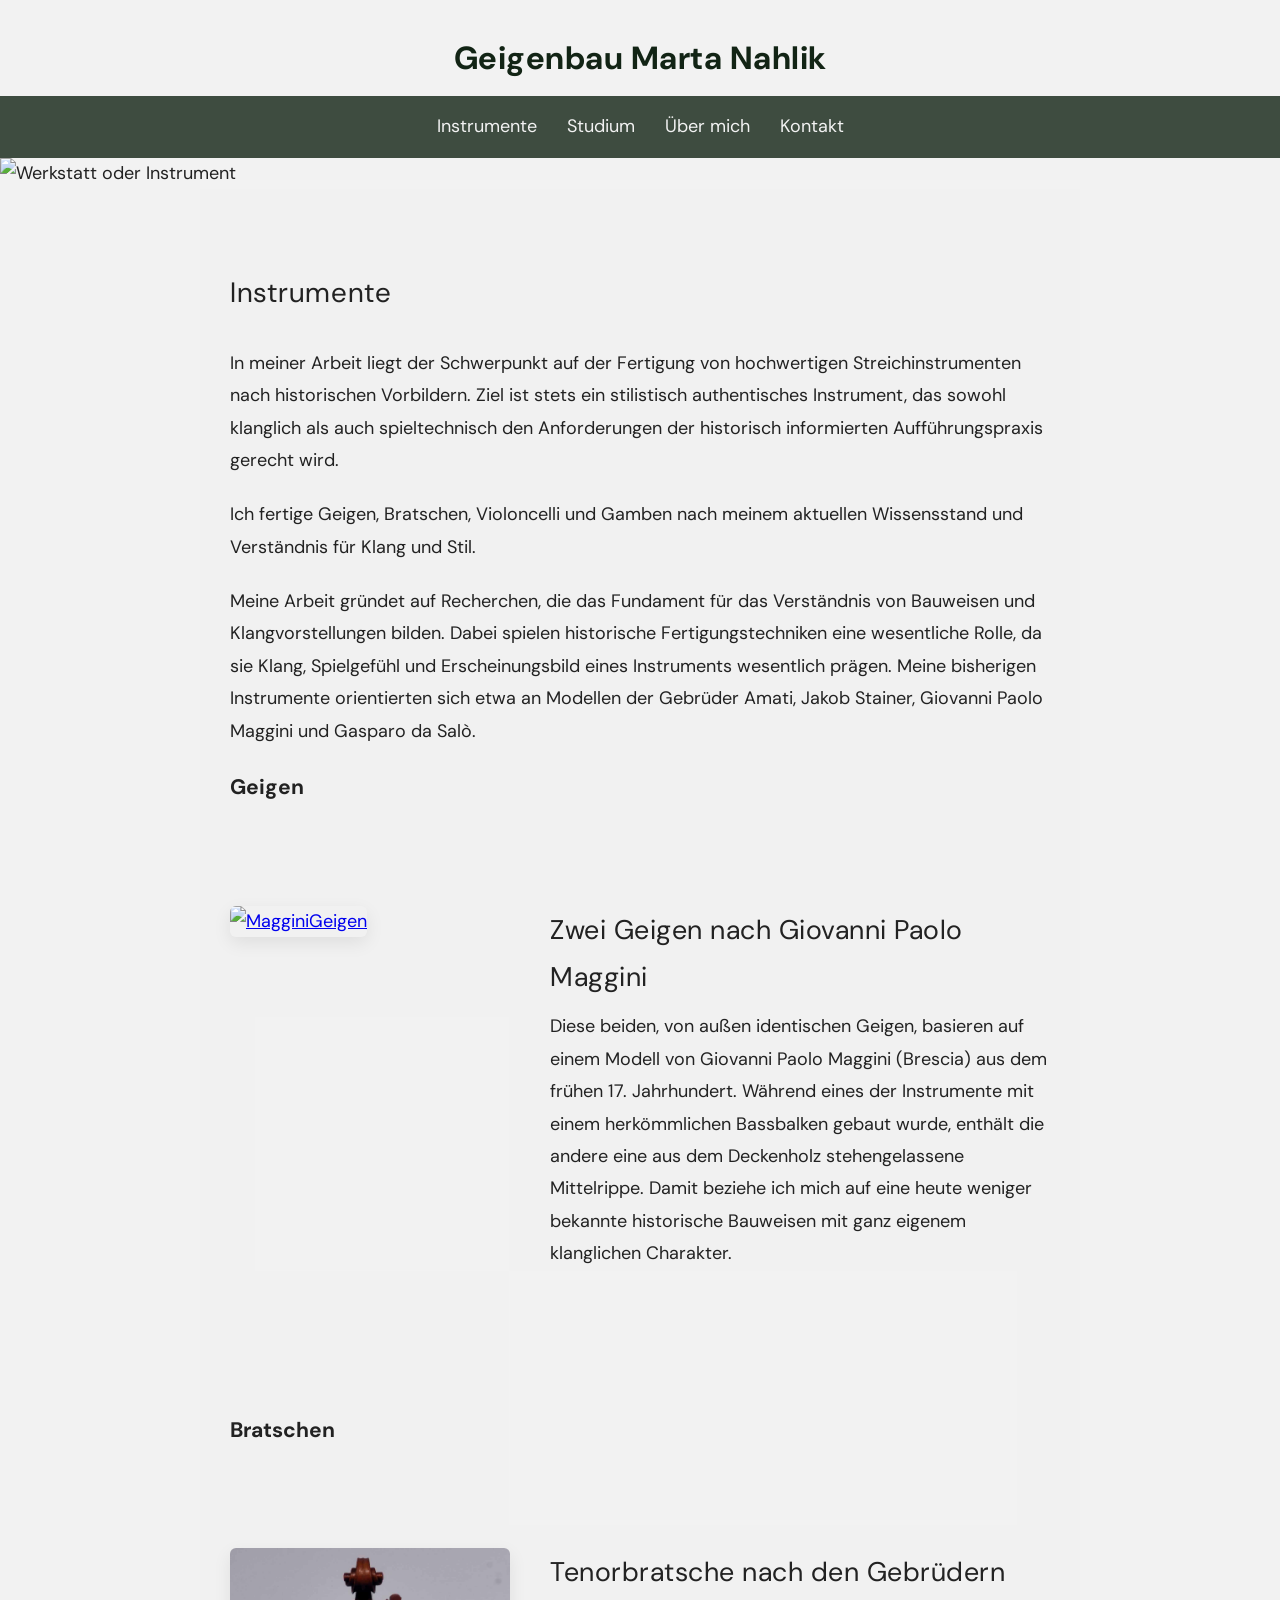
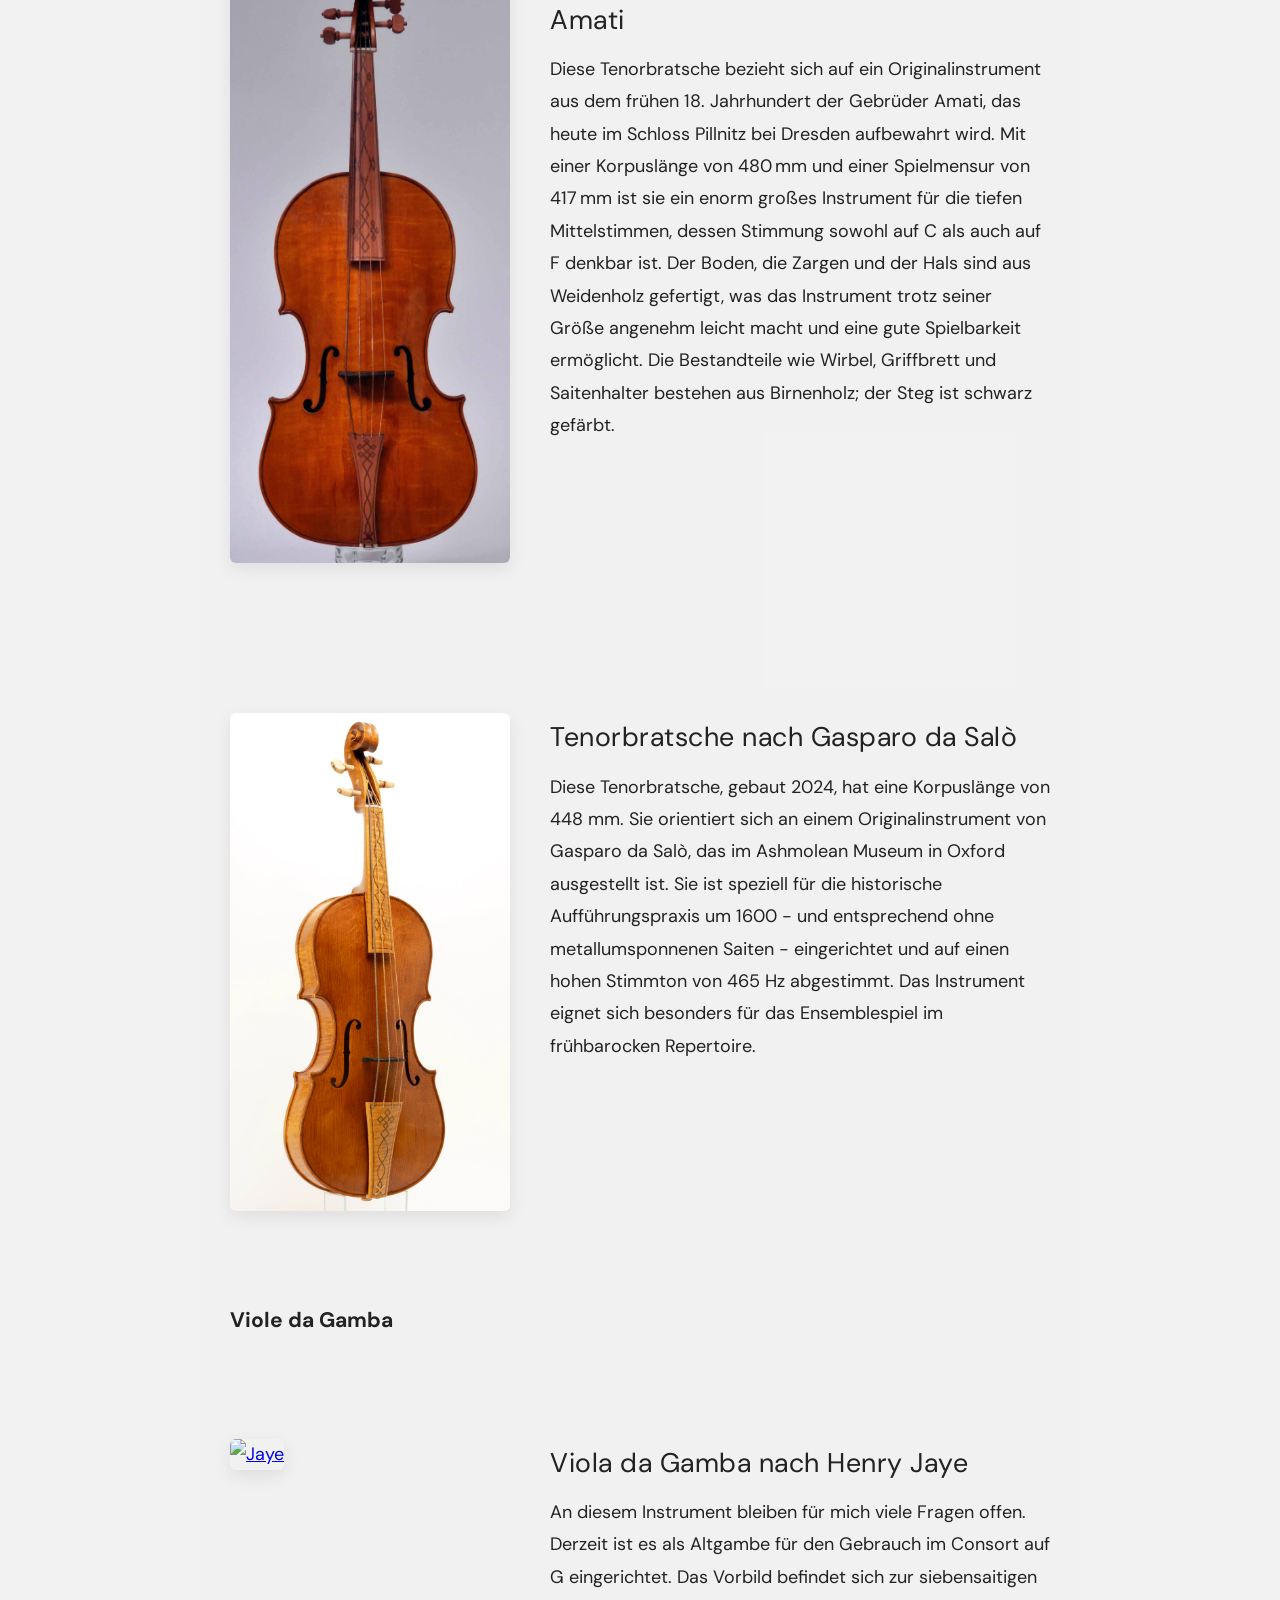
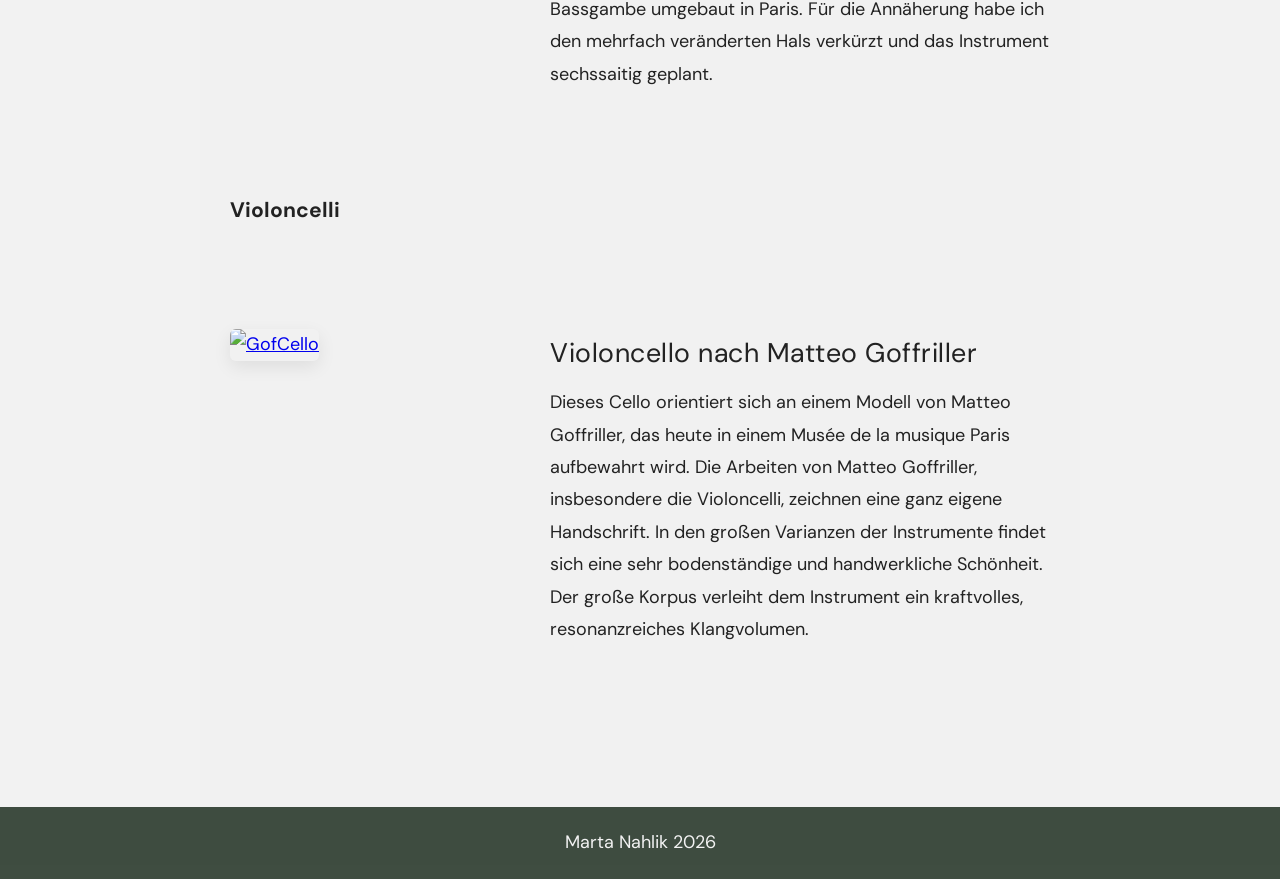
==== instrumente.html @ dfe64073 "Update instrumente.html" ====
<!DOCTYPE html>
<html lang="de">
<head>
    <meta charset="UTF-8">
    <meta name="viewport" content="width=device-width, initial-scale=1.0">
    <title>Instrumente – Geigenbau Marta Nahlik</title>
    <link rel="stylesheet" href="style.css"> 
<link href="https://fonts.googleapis.com/css2?family=DM+Sans:wght@300;400;500&display=swap" rel="stylesheet">
<link href="https://cdn.jsdelivr.net/npm/lightbox2@2/dist/css/lightbox.min.css" rel="stylesheet">
</head>
<body>

<header>
    <div class="header-name">
    <a href="index.html">Geigenbau Marta Nahlik</a>
</div>

    <nav>
        <span class="hamburger">&#9776;</span>
        <div class="menu-links">
          <a href="instrumente.html">Instrumente</a>
         <a href="studium.html">Studium</a>
         <a href="ueber-mich.html">Über mich</a>
         <a href="kontakt.html">Kontakt</a>
        </div>
    </nav>
</header>
    
<section class="hero">
    <img src="images/IMG_4660.jpeg" alt="Werkstatt oder Instrument">
</section>
    
<div class="container">
   <h1>Instrumente</h1>

   <p>
     In meiner Arbeit liegt der Schwerpunkt auf der Fertigung von hochwertigen Streichinstrumenten nach historischen Vorbildern. 
     Ziel ist stets ein stilistisch authentisches Instrument, das sowohl klanglich als auch spieltechnisch den Anforderungen der historisch informierten Aufführungspraxis gerecht wird.
   </p>

   <p>
     Ich fertige Geigen, Bratschen, Violoncelli und Gamben nach meinem aktuellen Wissensstand und Verständnis für Klang und Stil.
   </p>

   <p>
     Meine Arbeit gründet auf Recherchen, die das Fundament für das Verständnis von Bauweisen und Klangvorstellungen bilden. 
     Dabei spielen historische Fertigungstechniken eine wesentliche Rolle, da sie Klang, Spielgefühl und Erscheinungsbild eines Instruments wesentlich prägen. 
     Meine bisherigen Instrumente orientierten sich etwa an Modellen der Gebrüder Amati, Jakob Stainer, Giovanni Paolo Maggini und Gasparo da Salò.
   </p>
   <h3>Geigen</h3>
       <section class="instrument">

     <!-- Bild -->
     <a href="images/zweigeigen.jpg" data-lightbox="Maggini-Geigen" data-title="Geigen nach Giovanni Paolo Maggini">
       <img src="images/zweigeigen.jpg" alt="MagginiGeigen">
     </a>

     <!-- Textblock -->
     <div class="instrument-text">
       <h2>Zwei Geigen nach Giovanni Paolo Maggini</h2>
       <p>
       Diese beiden, von außen identischen Geigen, basieren auf einem Modell von Giovanni Paolo Maggini (Brescia) aus dem frühen 17. Jahrhundert. 
Während eines der Instrumente mit einem herkömmlichen Bassbalken gebaut wurde, enthält die andere eine aus dem Deckenholz stehengelassene Mittelrippe. 
           Damit beziehe ich mich auf eine heute weniger bekannte historische Bauweisen mit ganz eigenem klanglichen Charakter.
       </p>
     </div>

     <!-- weitere Bilder -->
     <a href="images/frontal.jpg" data-lightbox="Maggini-Geigen"></a>
     <a href="images/schraeg.jpg" data-lightbox="Maggini-Geigen"></a>
    <a href="images/Schneckeschraeg.jpg" data-lightbox="Maggini-Geigen"></a>
     <a href="images/ff-foto.jpg" data-lightbox="Maggini-Geigen"></a>
          
   </section>
    <h3>Bratschen</h3>
   <section class="instrument">

     <!-- Bild -->
     <a href="images/vorn.jpeg" data-lightbox="TVAmati" data-title="Tenorbratsche nach einem Modell der Gebrüder Amati">
       <img src="images/vorn.jpeg" alt="Tenorbratsche2">
     </a>

     <!-- Textblock -->
     <div class="instrument-text">
       <h2>Tenorbratsche nach den Gebrüdern Amati</h2>
       <p>
     Diese Tenorbratsche bezieht sich auf ein Originalinstrument aus dem frühen 18. Jahrhundert der Gebrüder Amati, 
           das heute im Schloss Pillnitz bei Dresden aufbewahrt wird. 
           Mit einer Korpuslänge von 480 mm und einer Spielmensur von 417 mm ist sie ein enorm großes Instrument für die tiefen Mittelstimmen, 
           dessen Stimmung sowohl auf C als auch auf F denkbar ist.
Der Boden, die Zargen und der Hals sind aus Weidenholz gefertigt, 
           was das Instrument trotz seiner Größe angenehm leicht macht und eine gute Spielbarkeit ermöglicht. 
           Die Bestandteile wie Wirbel, Griffbrett und Saitenhalter bestehen aus Birnenholz; der Steg ist schwarz gefärbt.
       </p>
     </div>

     <!-- weitere Bilder -->
  <div class="hidden-gallery">
     <a href="images/TV-Amati-back.jpeg" data-lightbox="TVAmati"></a>
    <a href="images/TV-Amati-bia.jpeg" data-lightbox="TVAmati"></a>
    <a href="images/TV-Amati-Schnecke.jpeg" data-lightbox="TVAmati"></a>
    <a href="images/TV-Amati-schneckeschraeg.jpeg" data-lightbox="TVAmati"></a>
</div>
  </section>

       <section class="instrument">

     <!-- Bild -->
     <a href="images/TV-schraeg3.jpeg" data-lightbox="TVGasparo" data-title="Tenorbratsche nach Gasparo da Salò">
       <img src="images/TV-schraeg3.jpeg" alt="Tenorbratsche">
     </a>

     <!-- Textblock -->
     <div class="instrument-text">
       <h2>Tenorbratsche nach Gasparo da Salò</h2>
       <p>
       Diese Tenorbratsche, gebaut 2024, hat eine Korpuslänge von 448 mm. 
           Sie orientiert sich an einem Originalinstrument von Gasparo da Salò, das im Ashmolean Museum in Oxford ausgestellt ist. 
           Sie ist speziell für die historische Aufführungspraxis um 1600 - und entsprechend ohne metallumsponnenen Saiten - 
           eingerichtet und auf einen hohen Stimmton von 465 Hz abgestimmt.
        Das Instrument eignet sich besonders für das Ensemblespiel im frühbarocken Repertoire.
       </p>
     </div>

     <!-- weitere Bilder -->
  <div class="hidden-gallery">
     <a href="images/TV-Front.jpeg" data-lightbox="TVGasparo"></a>
     <a href="images/TV-bodenschraeg.jpeg" data-lightbox="TVGasparo"></a>
    <a href="images/TV-inwoe.jpeg" data-lightbox="TVGasparo"></a>
    <a href="images/TV-schneckeschraegvorn.jpeg" data-lightbox="TVGasparo"></a>
    <a href="images/ TV-Gasparo-Schnecke.jpeg" data-lightbox="TVGasparo"></a>    
     
</div>
  </section>


      <h3>Viole da Gamba</h3>
           <section class="instrument">

     <!-- Bild -->
     <a href="images/Jaye1.jpeg" data-lightbox="Jaye" data-title="Viola da Gamba nach Jaye">
       <img src="images/Jaye1" alt="Jaye">
     </a>

     <!-- Textblock -->
     <div class="instrument-text">
       <h2>Viola da Gamba nach Henry Jaye </h2>
       <p>
      An diesem Instrument bleiben für mich viele Fragen offen. Derzeit ist es als Altgambe für den Gebrauch im Consort auf G eingerichtet. 
        Das Vorbild befindet sich zur siebensaitigen Bassgambe umgebaut in Paris. Für die Annäherung habe ich den mehrfach veränderten Hals verkürzt und das Instrument sechssaitig geplant.
       </p>
     </div>

     <!-- weitere Bilder -->
         <div class="hidden-gallery">
     <a href="images/Jaye2.jpeg" data-lightbox="Jaye"></a>
     <a href="images/Jaye3.jpeg" data-lightbox="Jaye"></a>
     <a href="images/Jaye4.jpeg" data-lightbox="Jaye"></a>
     <a href="images/Jaye5.jpeg" data-lightbox="Jaye"></a>
     <a href="images/Jaye6.jpeg" data-lightbox="Jaye"></a>
     <a href="images/Jaye7.jpeg" data-lightbox="Jaye"></a>
 </div>
   </section>
    

       <h3>Violoncelli</h3>
           <section class="instrument">

     <!-- Bild -->
     <a href="images/Cellofront.jpeg" data-lightbox="GofCello" data-title="Violoncello nach Matteo Goffriller">
       <img src="images/Cellofront.jpeg" alt="GofCello">
     </a>

     <!-- Textblock -->
     <div class="instrument-text">
       <h2>Violoncello nach Matteo Goffriller</h2>
       <p>
      Dieses Cello orientiert sich an einem Modell von Matteo Goffriller, das heute in einem Musée de la musique Paris aufbewahrt wird. 
           Die Arbeiten von Matteo Goffriller, insbesondere die Violoncelli, zeichnen eine ganz eigene Handschrift. 
           In den großen Varianzen der Instrumente findet sich eine sehr bodenständige und handwerkliche Schönheit.
           Der große Korpus verleiht dem Instrument ein kraftvolles, resonanzreiches Klangvolumen.
       </p>
     </div>

     <!-- weitere Bilder -->
         <div class="hidden-gallery">
     <a href="images/Celloback.jpeg" data-lightbox="GofCello"></a>
     <a href="images/Celloschnecke.jpeg" data-lightbox="GofCello"></a>
         </div>
   </section>
    
</div>
    
<footer>
   Marta Nahlik 2026
</footer>
<script src="https://ajax.googleapis.com/ajax/libs/jquery/3.6.0/jquery.min.js"></script>

<script>
  if (typeof jQuery === "undefined") {
    document.write('<script src="js/jquery.min.js"><\/script>');
  }
</script>

<script src="https://cdn.jsdelivr.net/npm/lightbox2@2/dist/js/lightbox.min.js"></script>

<script>
  lightbox.option({
    resizeDuration: 200,
    wrapAround: true,
    showImageNumberLabel: false,
    alwaysShowNavOnTouchDevices: true
  });
</script>
    
</body>
</html>
---- style.css ----
/* =========================
   GRUNDSTILE
   ========================= */
body {
    margin: 0;
    font-family: 'DM Sans', sans-serif;
    background-color: #f2f2f2;
    font-size: 18px;
    line-height: 1.75;
    color: #222;
}

/* =========================
   HEADER
   ========================= */
header {
    position: sticky;
    top: 0;
    z-index: 1000;
    background-color: #f2f2f2;
}

.header-name {
    text-align: center;
    padding: 30px 20px 10px;
    font-size: 32px;
    font-weight: bold;
    color: #122415;
    letter-spacing: 0.5px;
}

.header-name a {
    text-decoration: none;
    color: inherit;
}

/* =========================
   NAVIGATION
   ========================= */
nav {
    background-color: #122415CC;
    padding: 15px;
    text-align: center;
    position: relative;
}

nav .menu-links {
    display: flex;
    justify-content: center;
    flex-wrap: wrap;
}

nav a {
    color: #f2f2f2;
    margin: 0 15px;
    text-decoration: none;
}

nav a:hover {
    opacity: 0.7;
}

/* Hamburger */
.hamburger {
    display: none;
    font-size: 28px;
    color: #f2f2f2;
    cursor: pointer;
    position: absolute;
    right: 15px;
    top: 12px;
}

/* =========================
   HERO
   ========================= */
.hero img {
    width: 100%;
    display: block;
}

/* =========================
   LAYOUT / CONTAINER
   ========================= */
.container {
    max-width: 820px;
    margin: 0 auto;
    padding: 60px 30px;
    background: rgba(242, 242, 242, 0.95);
}

/* =========================
   TYPOGRAFIE
   ========================= */
h1 {
    font-size: 28px;
    font-weight: 400;
    margin-bottom: 30px;
    letter-spacing: 0.7px;
}

.container p {
    line-height: 1.8;
    margin-bottom: 22px;
}

/* =========================
   RUNDE BILDER SEKTION
   ========================= */
.block {
    margin: 80px 0;
    padding: 0 120px;
}

.inhalt {
    display: flex;
    align-items: center;
    gap: 40px;
}

.inhalt.reverse {
    flex-direction: row-reverse;
}

.block p {
    max-width: 600px;
    font-size: 18px;
    line-height: 1.6;
}

.bild {
    width: 300px;
    height: 300px;
    object-fit: cover;
    border-radius: 50%;
}

/* =========================
   INSTRUMENTE
   ========================= */
.instrument {
 display: grid;
    grid-template-columns: 280px 1fr; /* Bild: 280px, Text: Rest */
    gap: 40px;                        /* Abstand zwischen Bild und Text */
    align-items: start;
    margin-top: 100px; 
    margin-bottom: 40px;
}

.instrument img {
    width: 280px;      /* Desktop-Vorschau */
    height: auto;
    border-radius: 6px;
    cursor: pointer;
    box-shadow: 0 6px 18px rgba(0,0,0,0.08);
    transition: transform 0.2s ease;
}

.instrument img:hover {
    transform: scale(1.02);
}

.instrument-text {
    min-width: 360px;          /* nicht zu schmal */
    max-width: 520px;          /* nicht zu breit */
}

.instrument-text h2 {
    margin-top: 0;
    margin-bottom: 10px;
    font-weight: 400;
    letter-spacing: 0.5px;
}

.instrument-text p {
    margin-top: 10px;
}

/* =========================
   FOOTER
   ========================= */
footer {
    background-color: #122415CC;
    padding: 20px;
    text-align: center;
    color: #f2f2f2;
}

footer a {
    color: #f2f2f2;
    margin: 0 15px;
    text-decoration: none;
}

footer a:hover {
    opacity: 0.7;
}

/* Logo */
.logo {
    max-height: 40px;
    width: auto;
    object-fit: contain;
}

/* =========================
   MOBILE (TABLET)
   ========================= */
@media (max-width: 768px) {

    body {
        font-size: 16px;
        line-height: 1.7;
    }

    h1 {
        font-size: 22px;
        margin-bottom: 20px;
    }

    .header-name {
        font-size: 22px;
        padding: 20px 15px 10px;
    }

    .logo {
        max-height: 30px;
    }

    .container {
        padding: 40px 20px;
    }

    /* Navigation */
    .hamburger {
        display: block;
    }

    nav .menu-links {
        display: none;
        flex-direction: column;
        text-align: center;
    }

    nav .menu-links.show {
        display: flex;
    }

    nav a {
        margin: 10px 0;
    }

    footer a {
        display: block;
        margin: 8px 0;
    }
}

/* =========================
   MOBILE (HANDY)
   ========================= */
@media (max-width: 700px) {

    /* Runde Bilder */
    .block {
        padding: 0 30px;
        text-align: center;
    }

    .inhalt,
    .inhalt.reverse {
        flex-direction: column;
    }

    .bild {
        width: 180px;
        height: 180px;
    }

    /* Instrumente */
    .instrument {
        flex-direction: column;
        align-items: center;
        text-align: center;
        gap: 20px;
    }

     .instrument img {
        width: 100%;
        max-width: 220px; /* Bild bleibt elegant, nicht riesig */
    }

    .instrument-text {
        max-width: 100%;
    }

    .instrument-text h2 {
        font-size: 20px;
    }

    .instrument-text p {
        text-align: left;
    }
   
}

a[data-lightbox] {
  display: inline-block;
}

.hidden-gallery {
    visibility: hidden;
    height: 0;
    overflow: hidden;
}
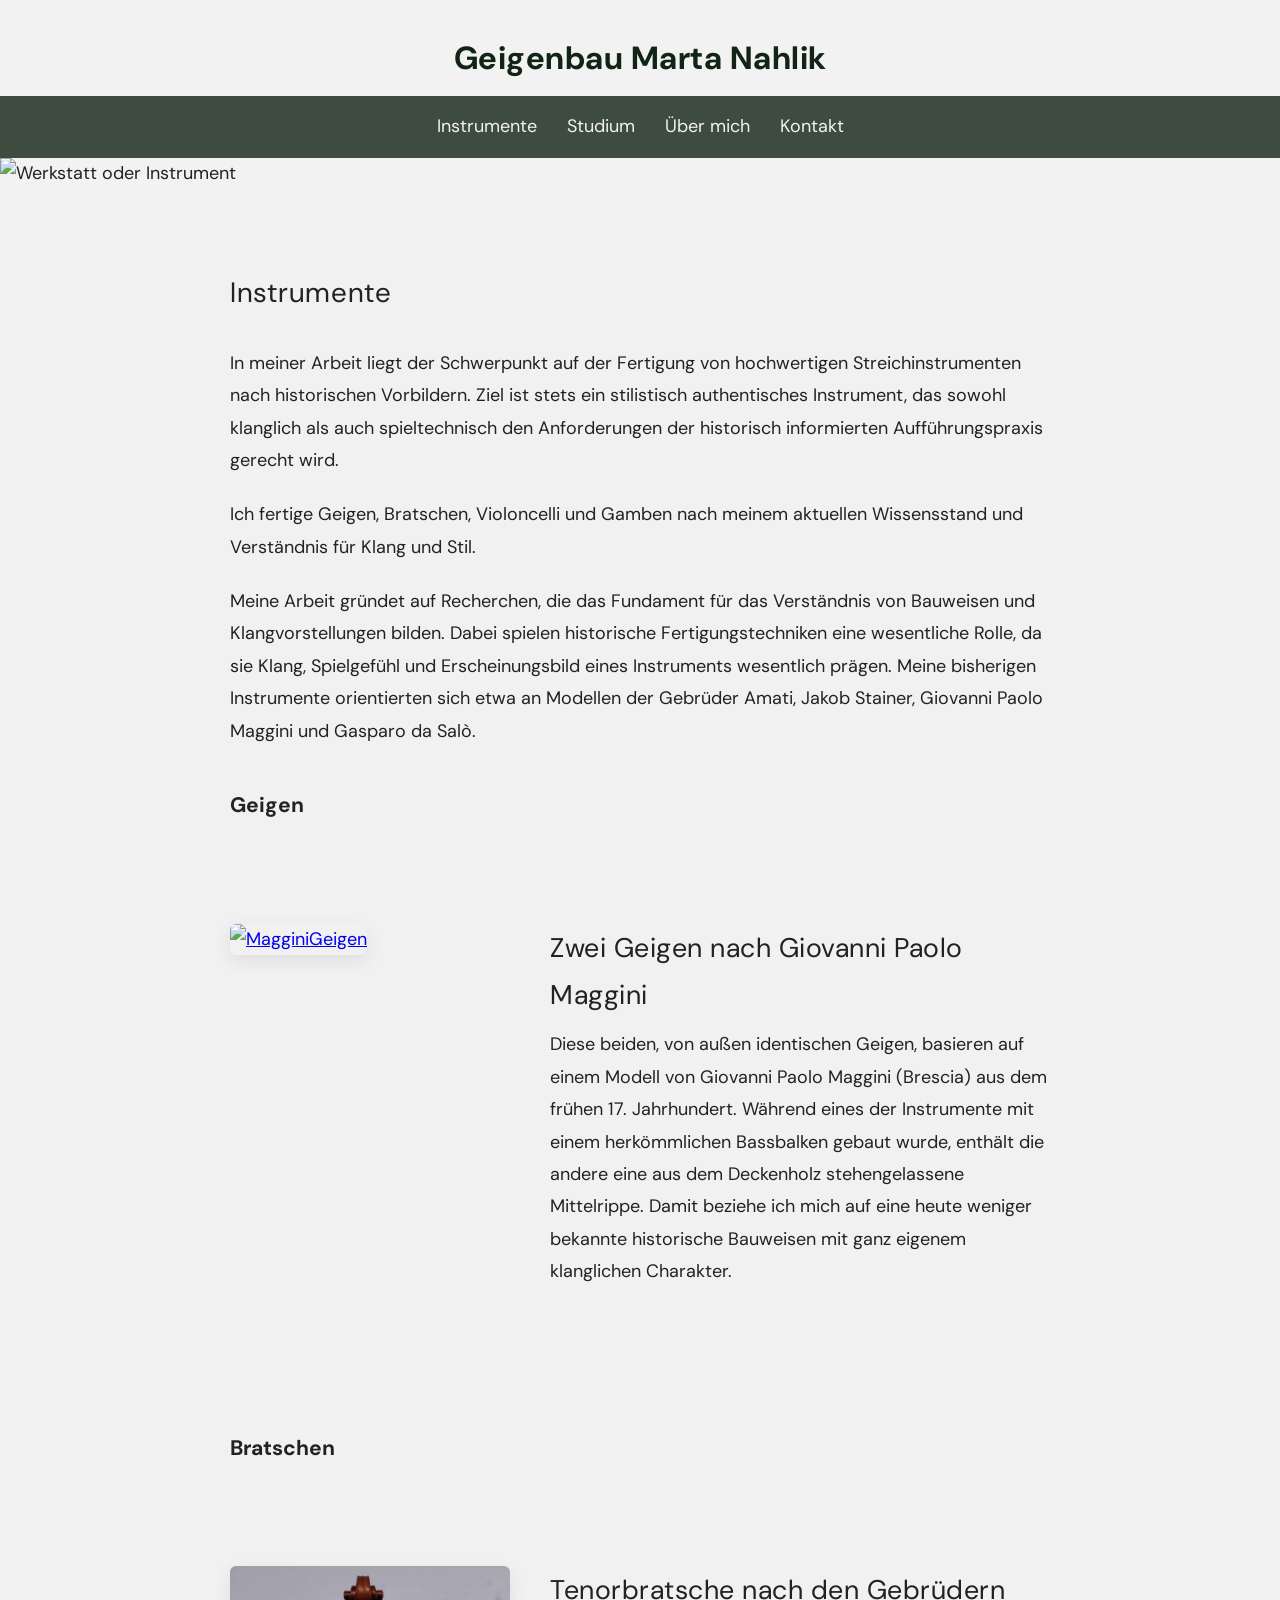
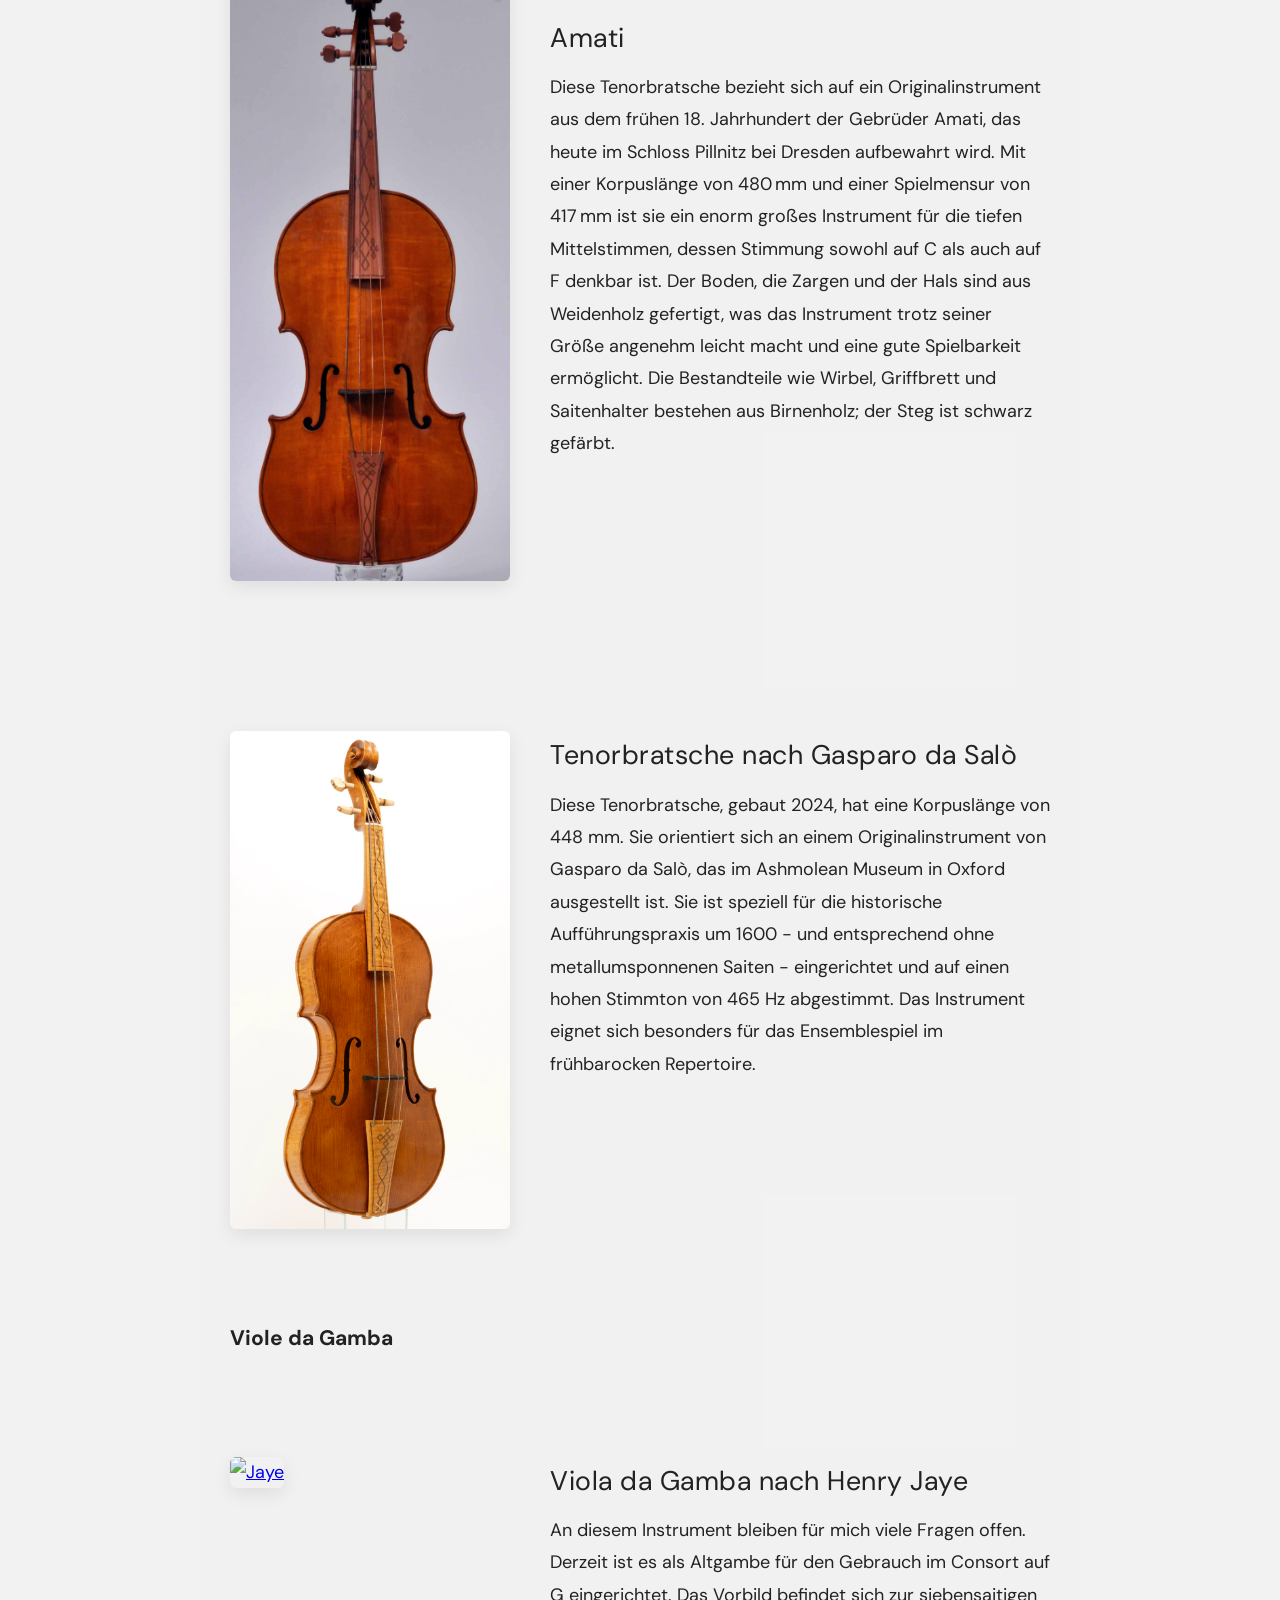
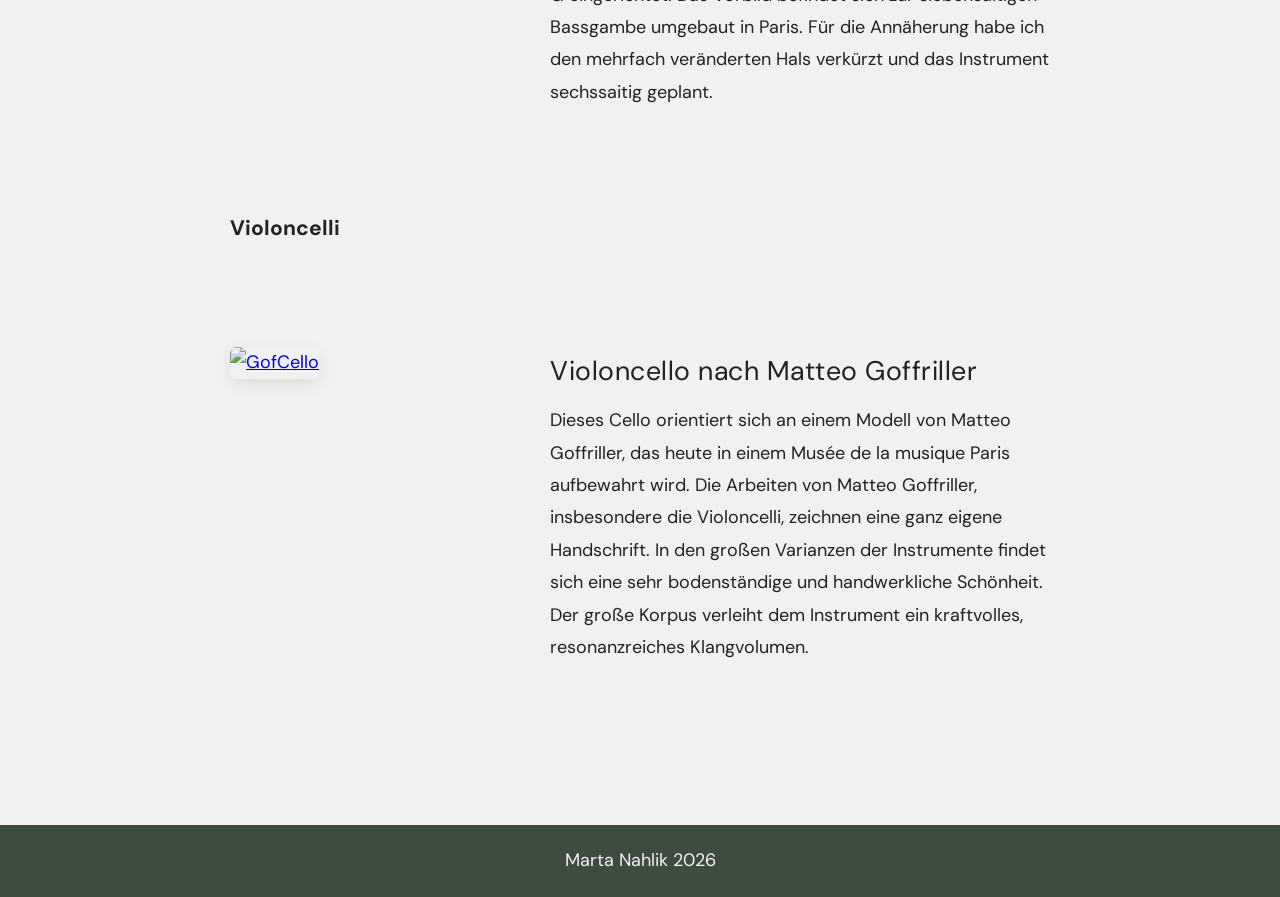
==== commit d1a4b0e9: "Update instrumente.html" ====
--- a/instrumente.html
+++ b/instrumente.html
@@ -47,7 +47,8 @@
      Dabei spielen historische Fertigungstechniken eine wesentliche Rolle, da sie Klang, Spielgefühl und Erscheinungsbild eines Instruments wesentlich prägen. 
      Meine bisherigen Instrumente orientierten sich etwa an Modellen der Gebrüder Amati, Jakob Stainer, Giovanni Paolo Maggini und Gasparo da Salò.
    </p>
-   <h3>Geigen</h3>
+
+   <h3 style="margin-top: 40px;">Geigen</h3>
        <section class="instrument">
 
      <!-- Bild -->
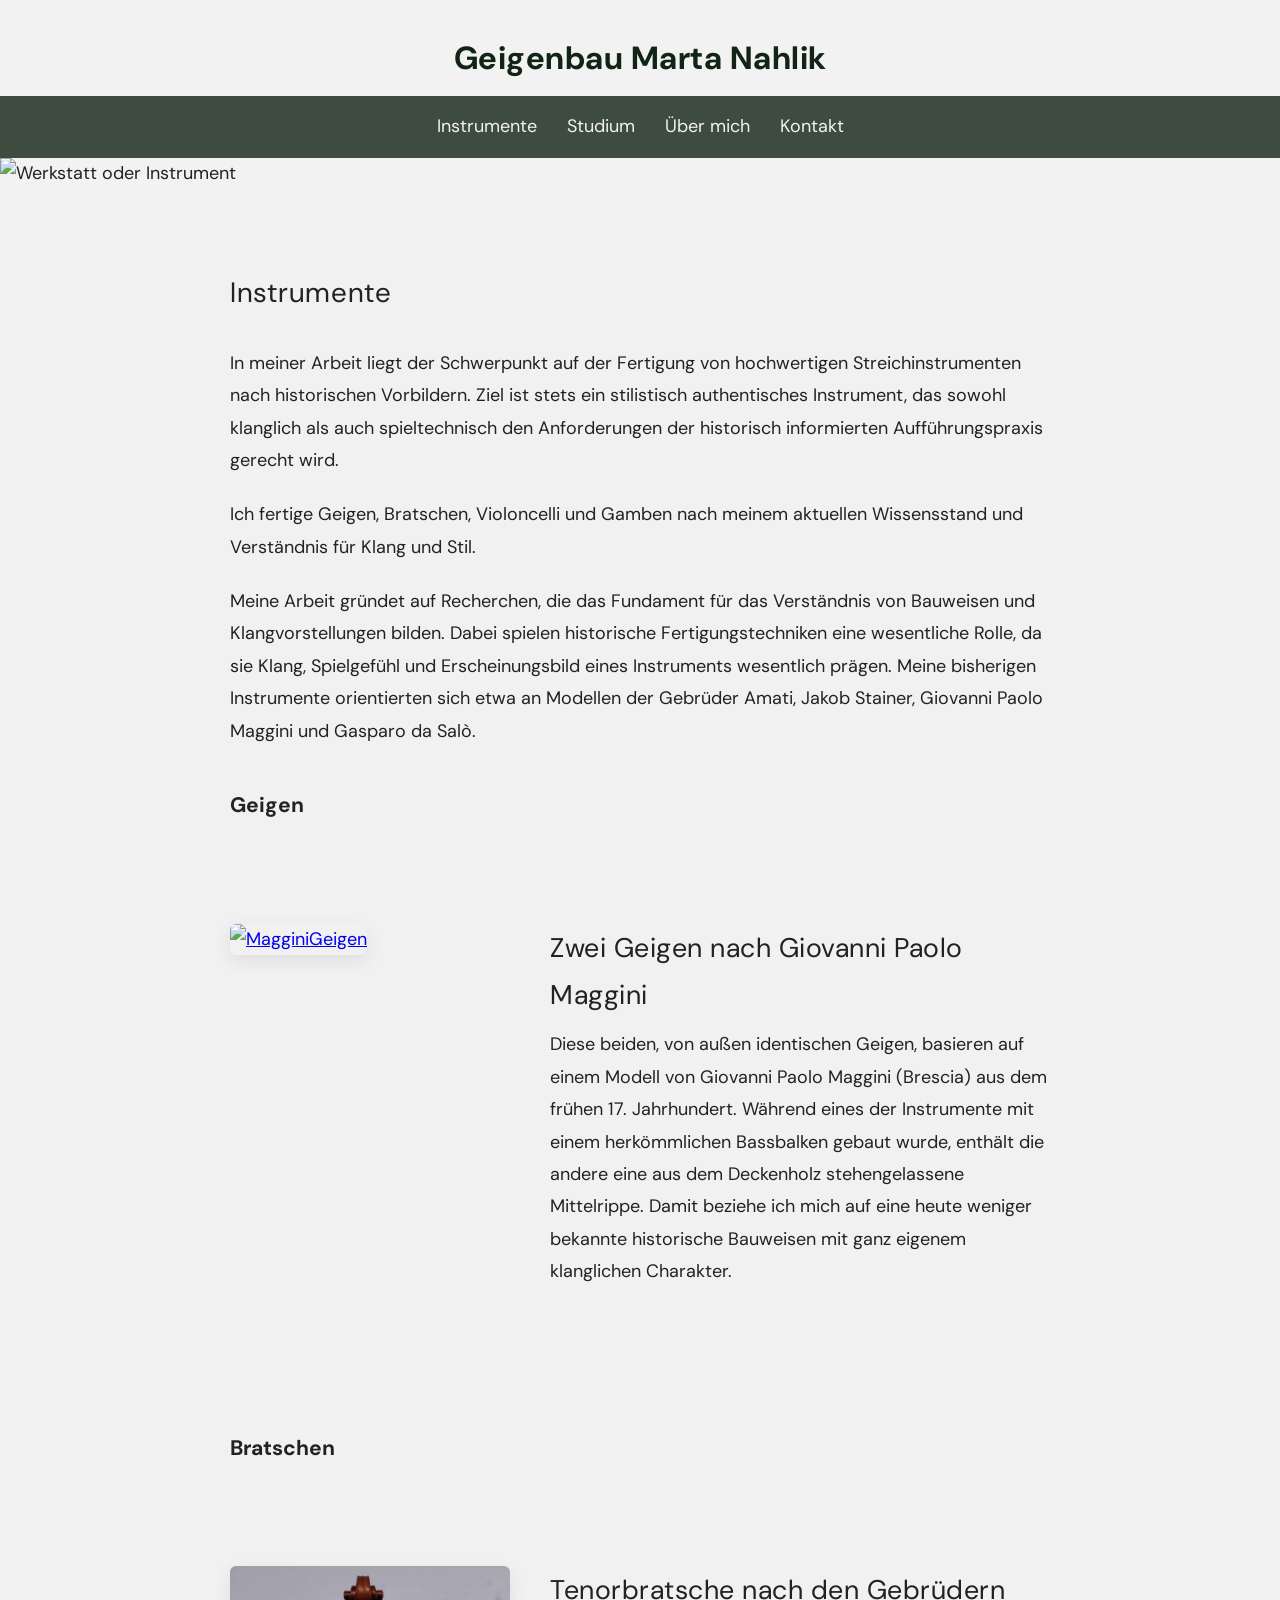
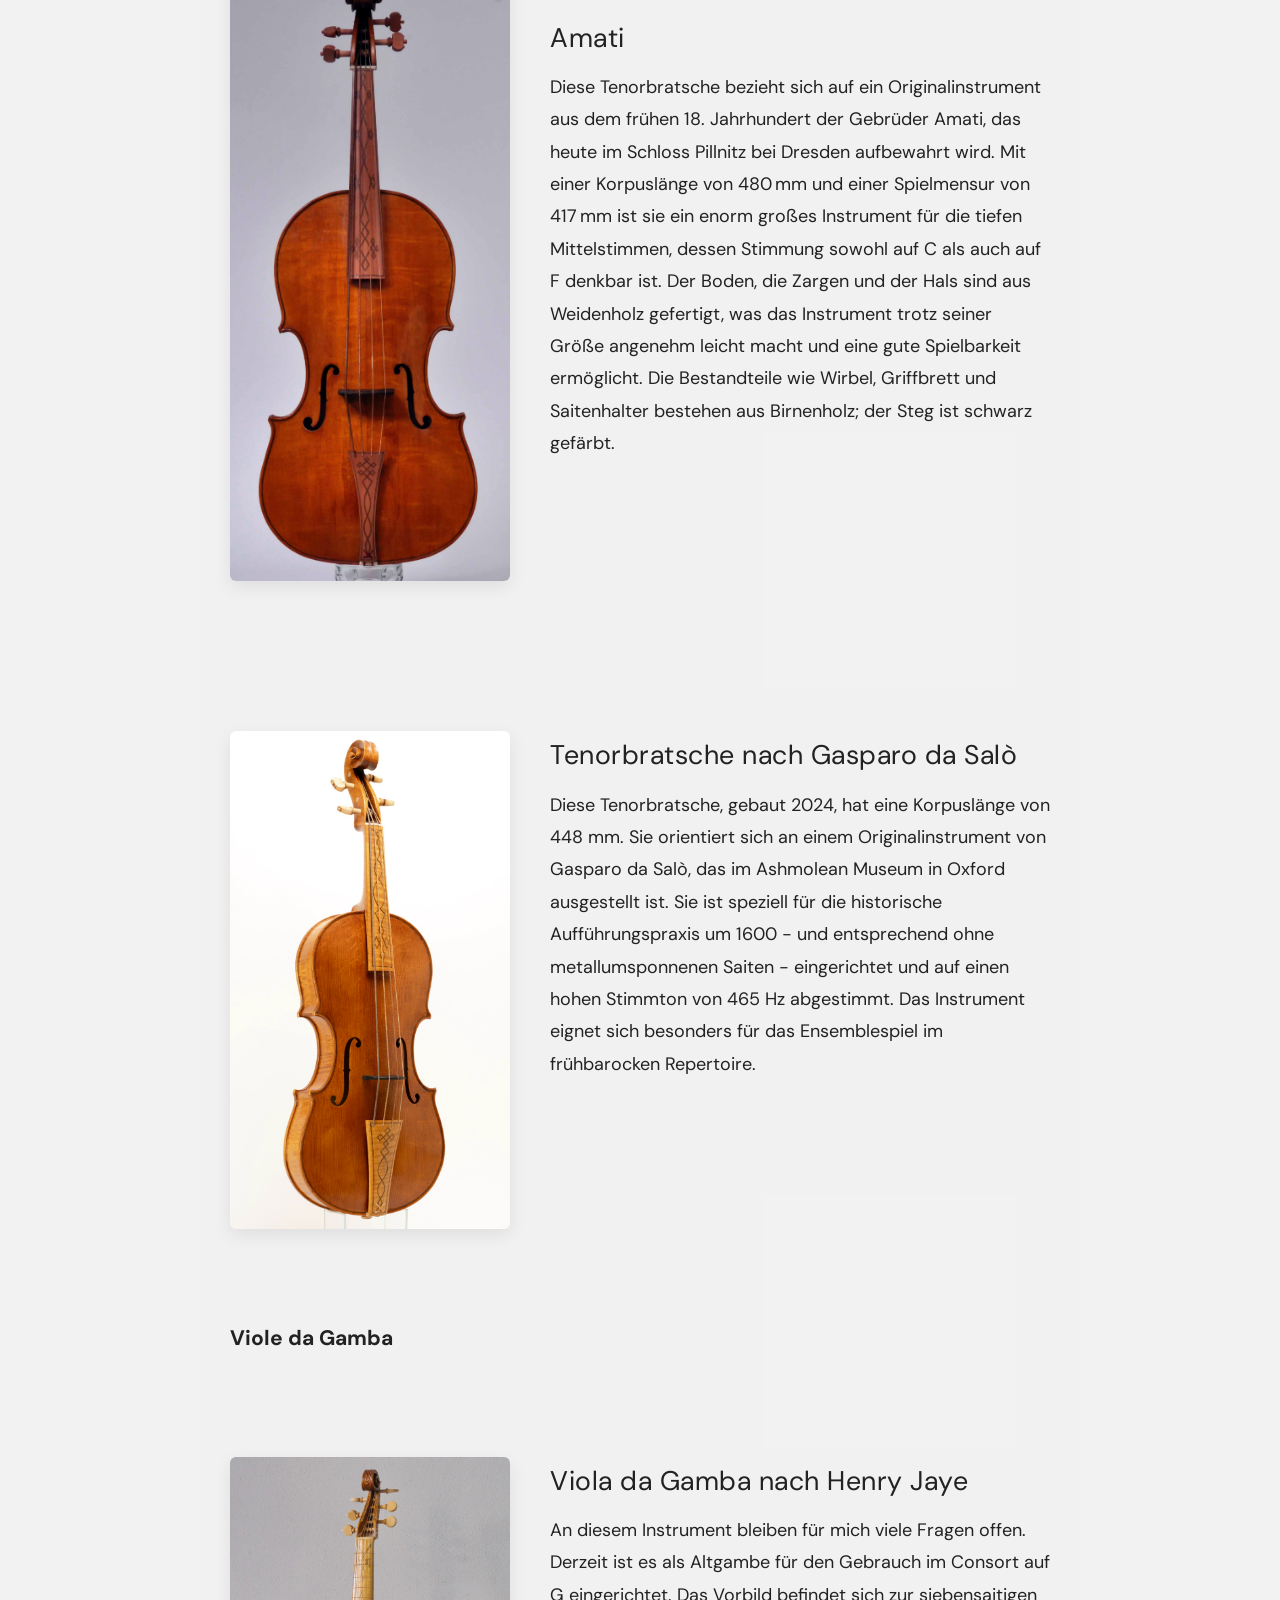
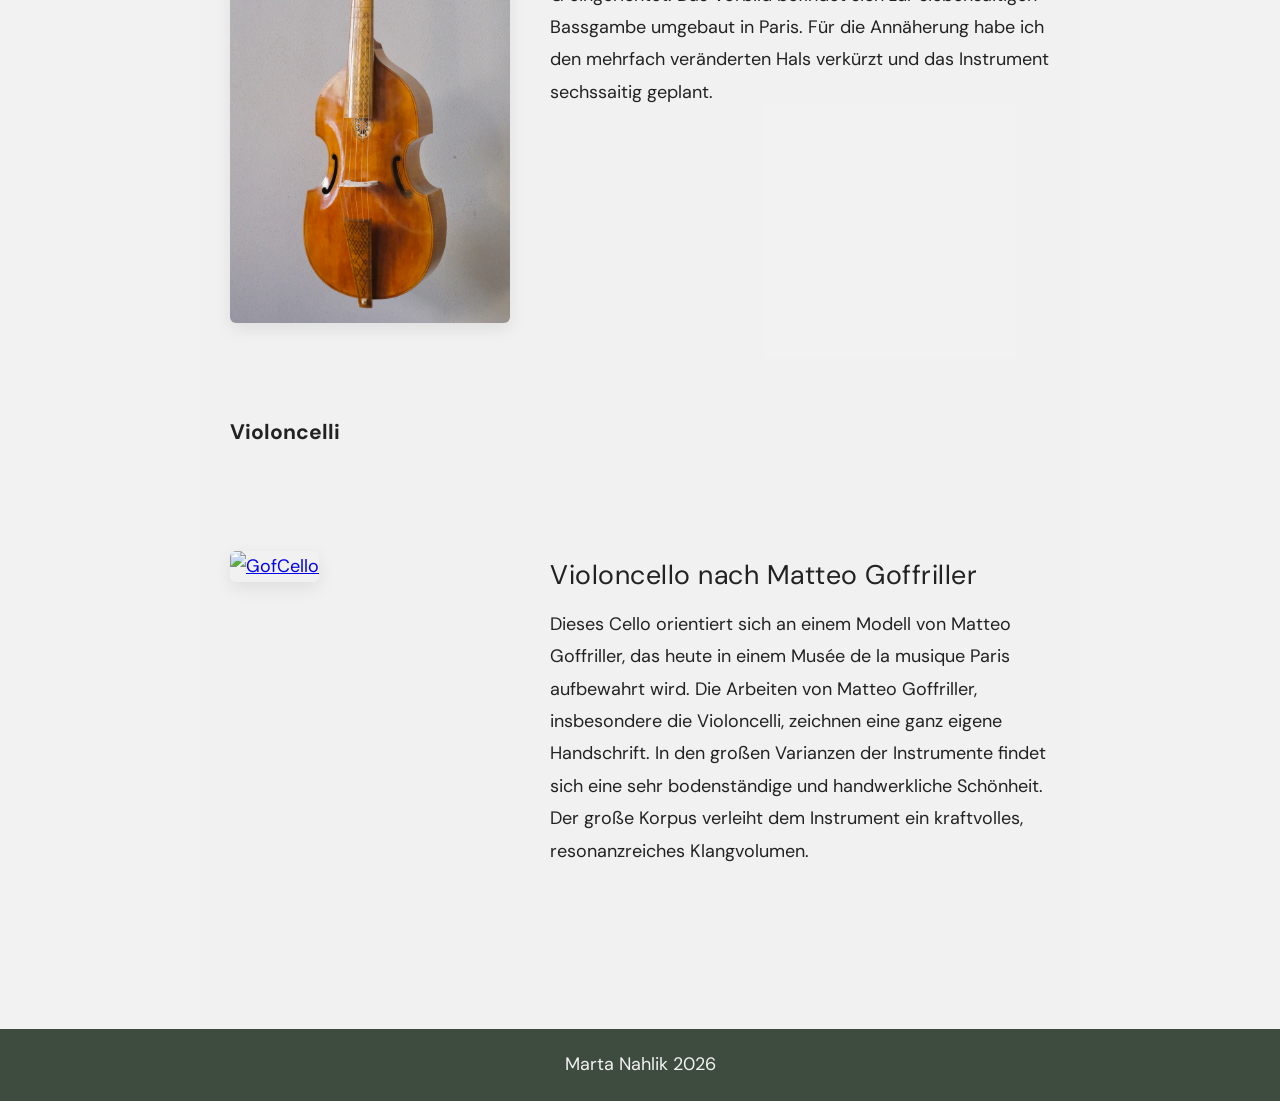
==== commit 9afe042c: "Update instrumente.html" ====
--- a/instrumente.html
+++ b/instrumente.html
@@ -140,7 +140,7 @@
 
      <!-- Bild -->
      <a href="images/Jaye1.jpeg" data-lightbox="Jaye" data-title="Viola da Gamba nach Jaye">
-       <img src="images/Jaye1" alt="Jaye">
+       <img src="images/Jaye1.jpeg" alt="Jaye">
      </a>
 
      <!-- Textblock -->
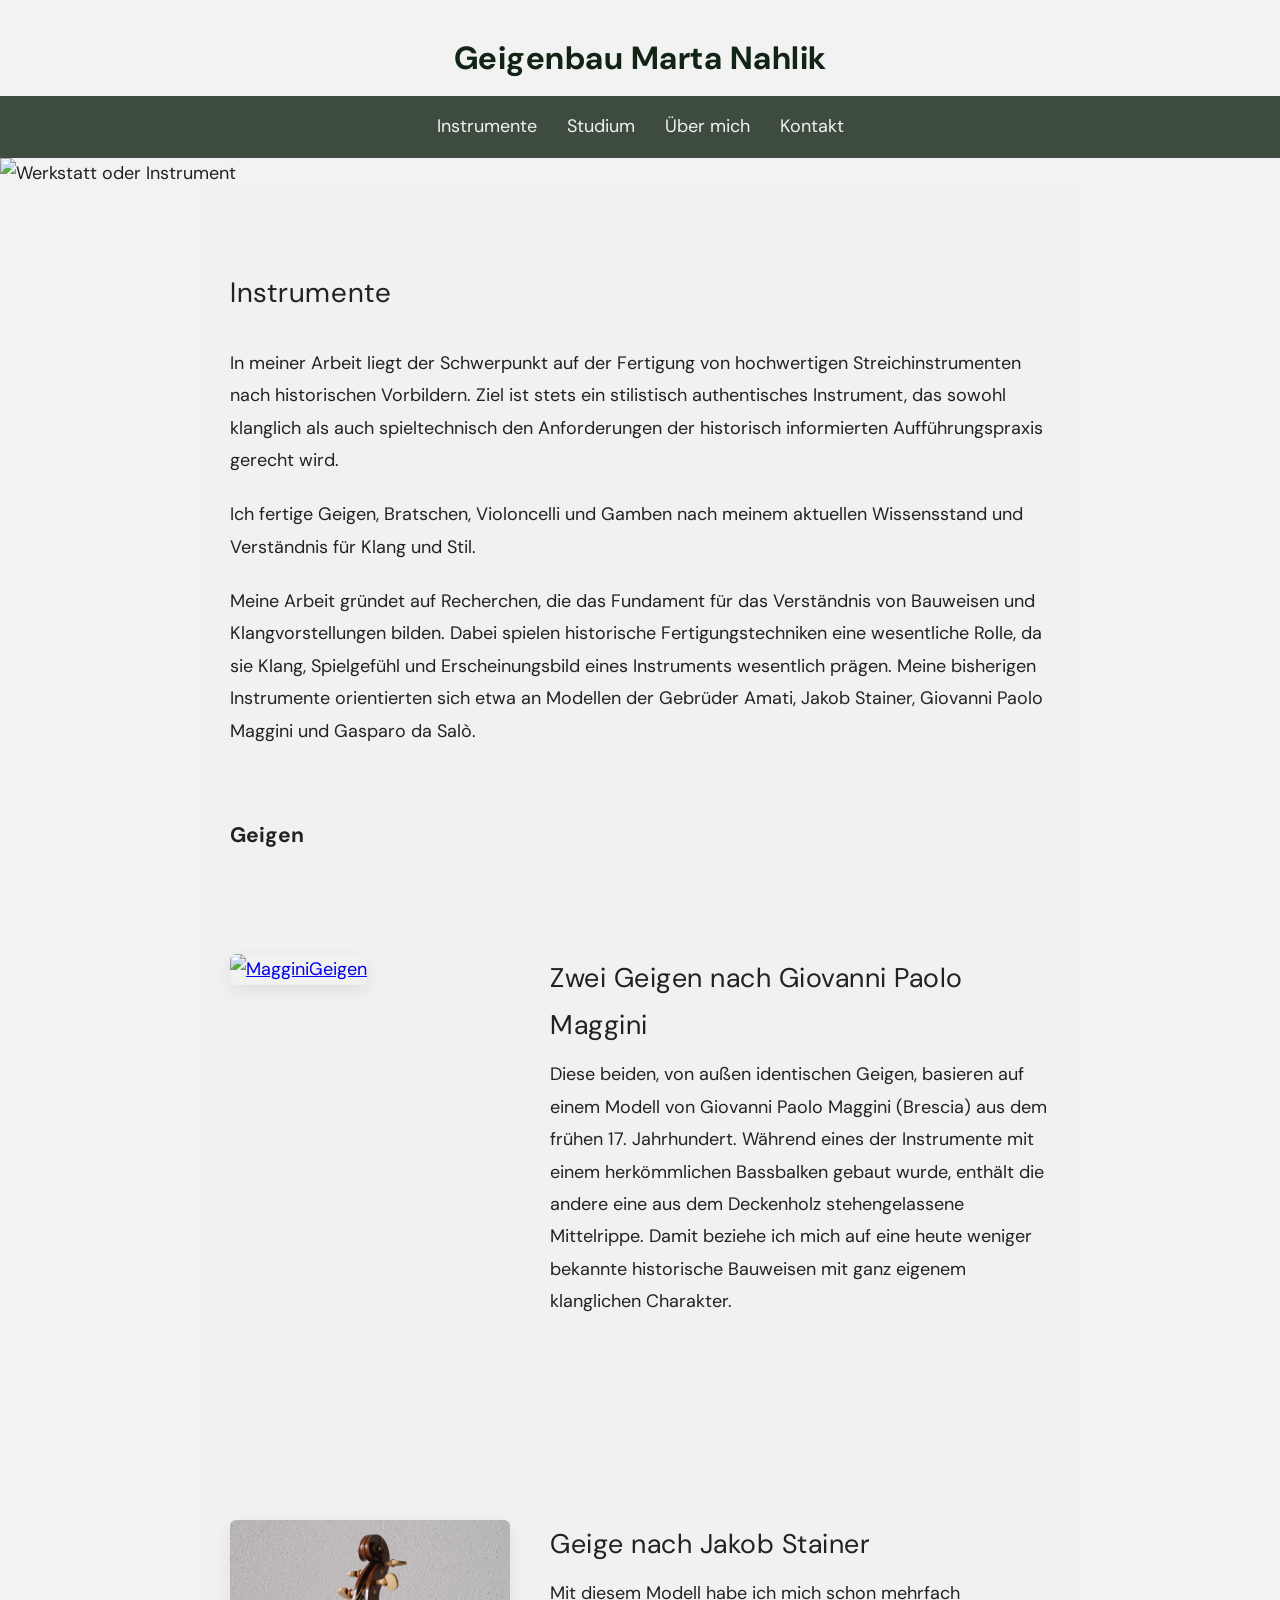
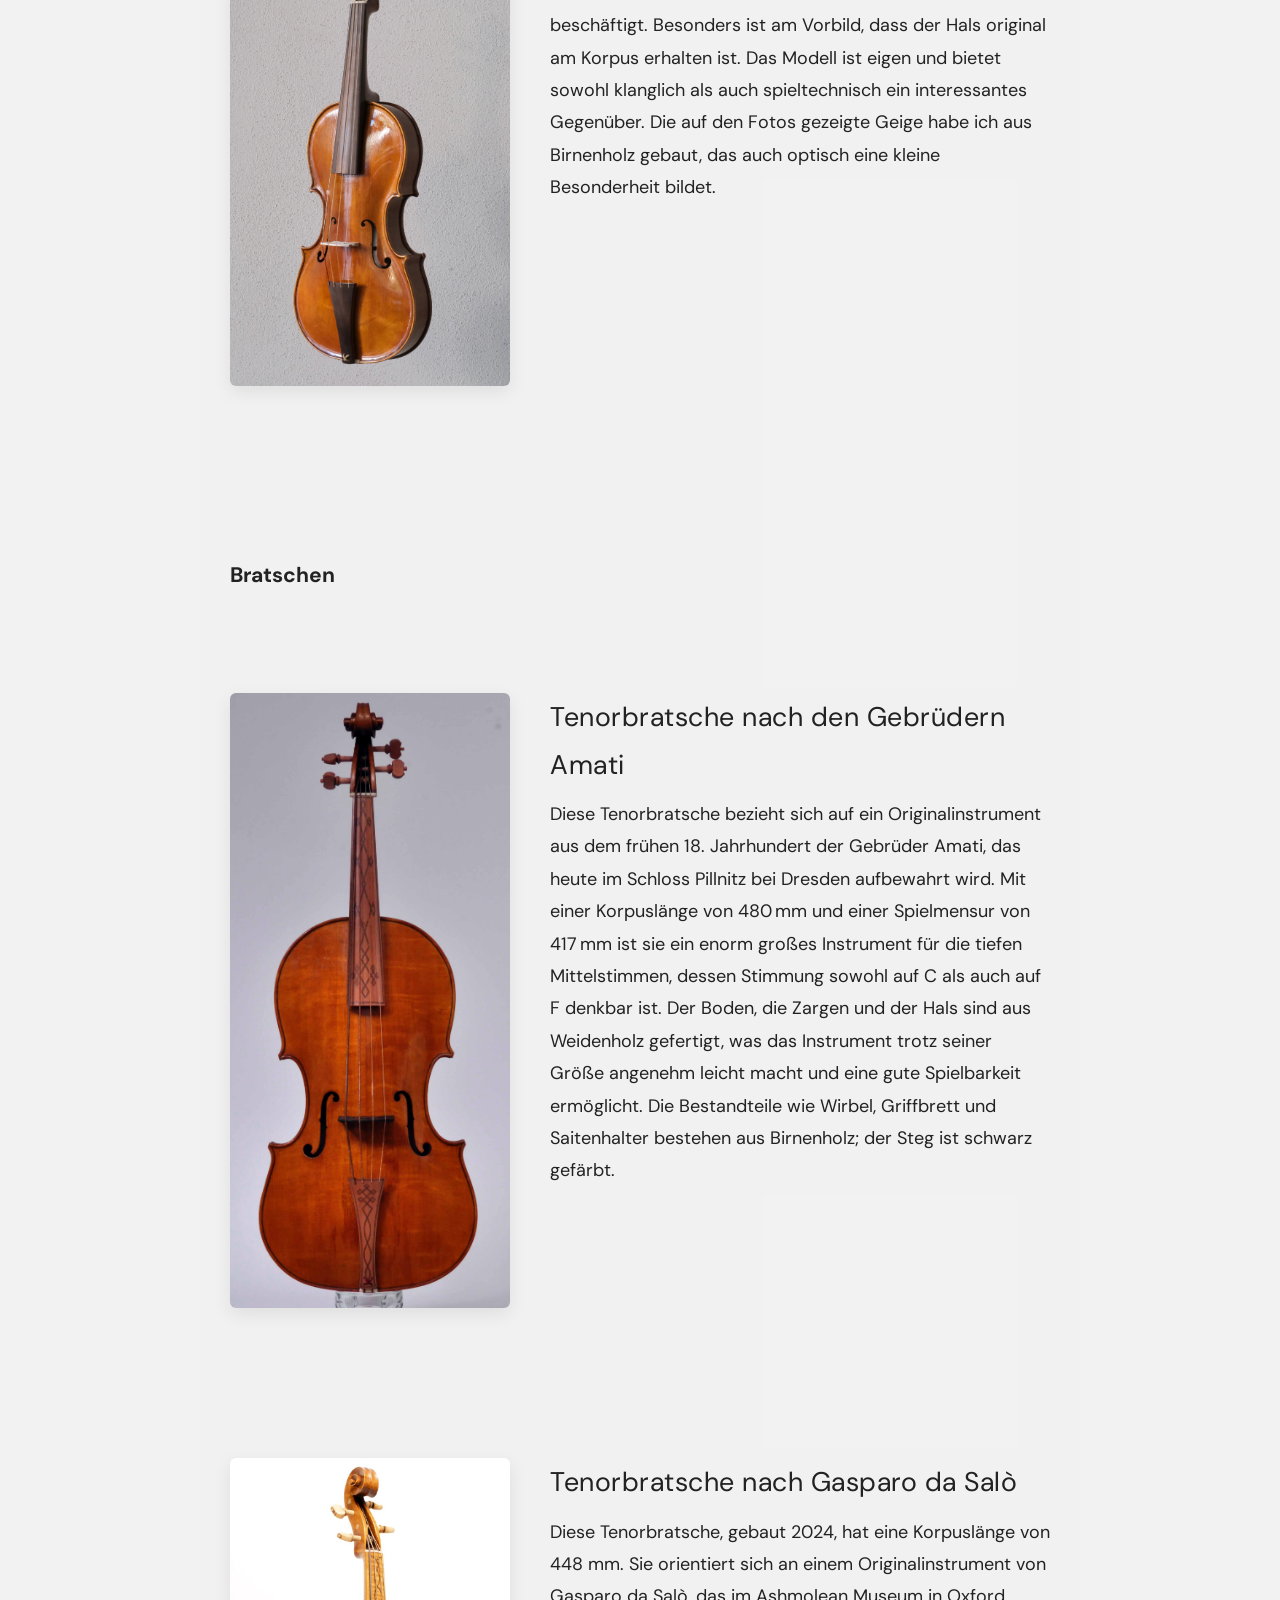
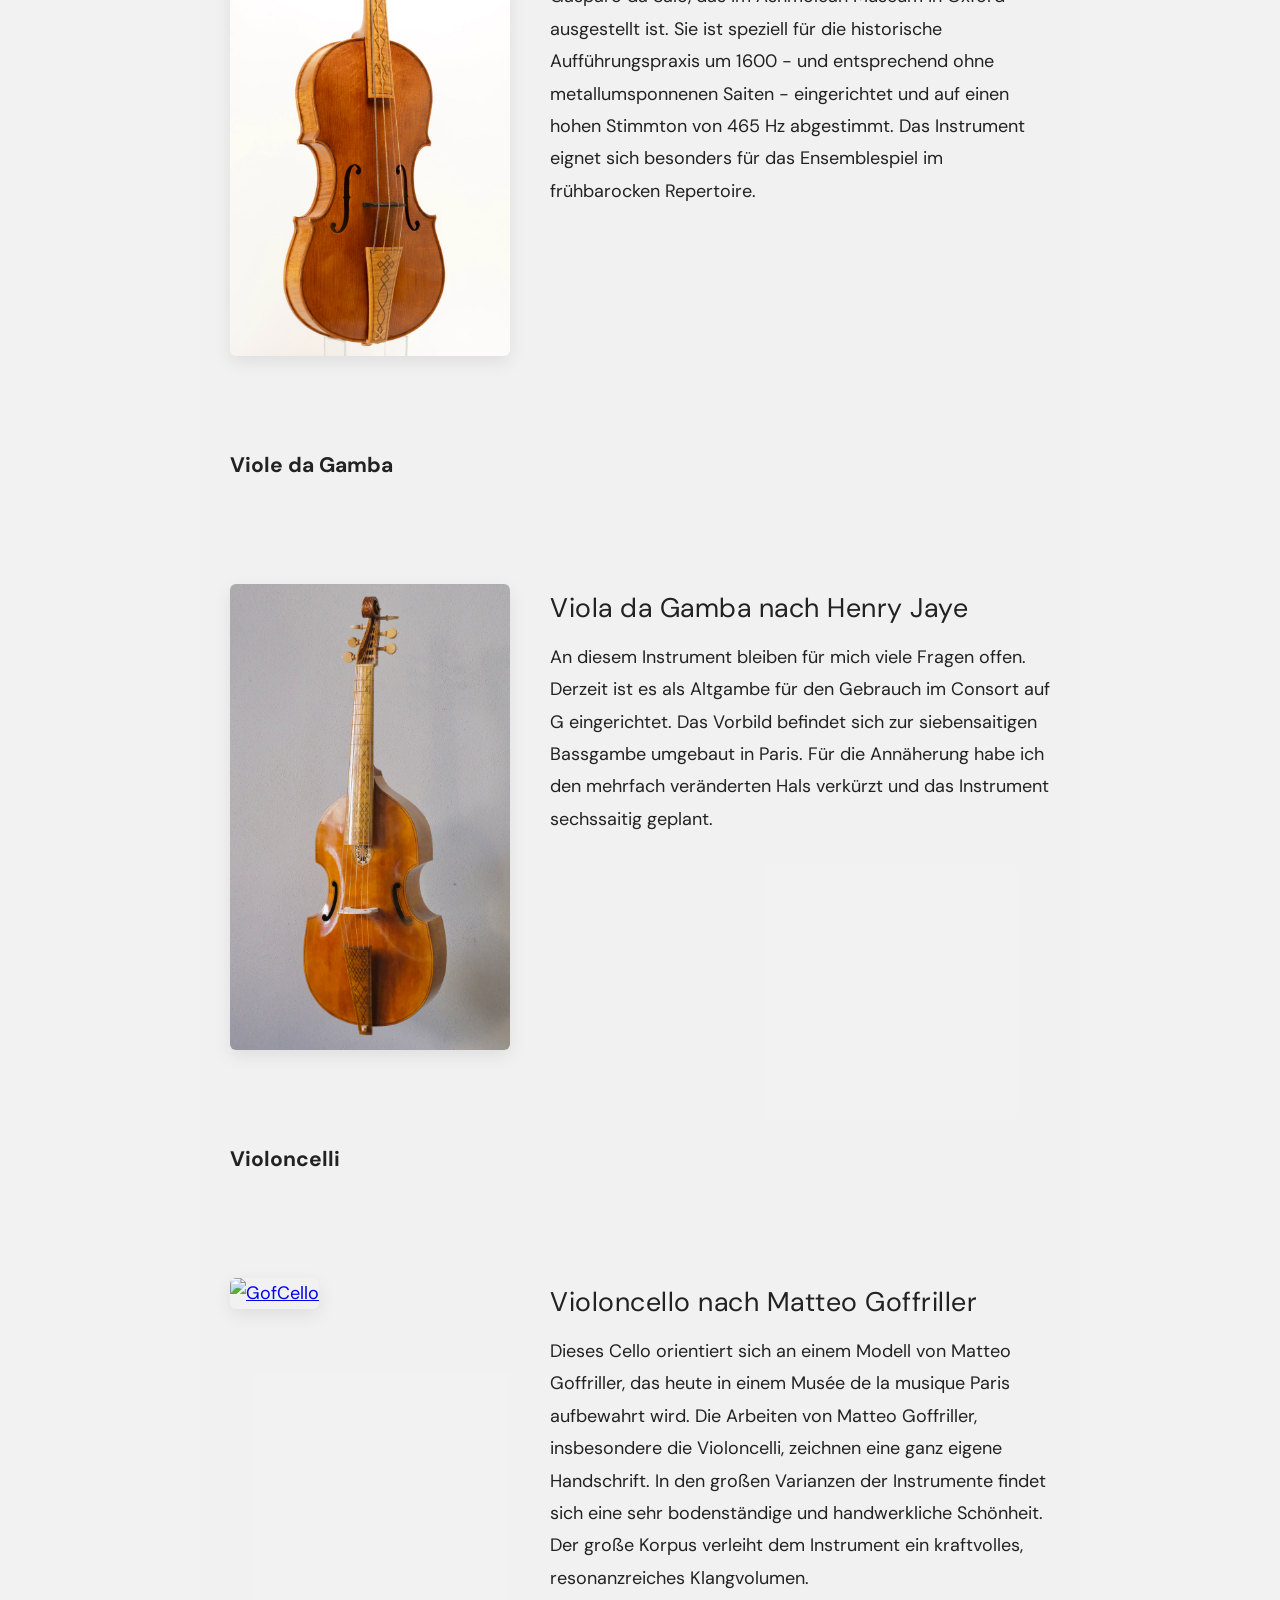
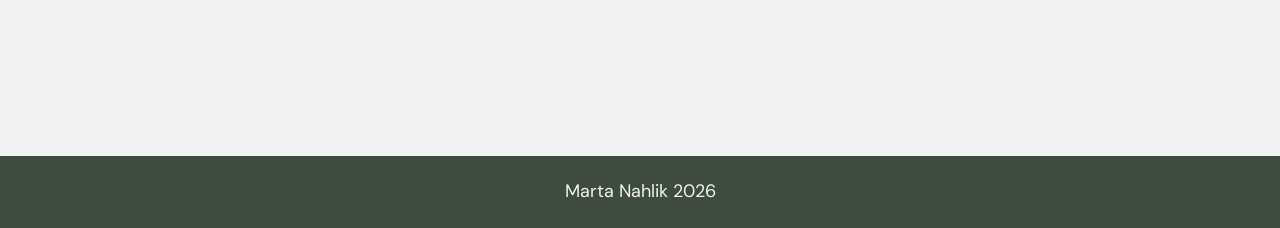
==== commit a769ae74: "Update instrumente.html" ====
--- a/instrumente.html
+++ b/instrumente.html
@@ -48,7 +48,7 @@
      Meine bisherigen Instrumente orientierten sich etwa an Modellen der Gebrüder Amati, Jakob Stainer, Giovanni Paolo Maggini und Gasparo da Salò.
    </p>
 
-   <h3 style="margin-top: 40px;">Geigen</h3>
+   <h3 style="margin-top: 70px;">Geigen</h3>
        <section class="instrument">
 
      <!-- Bild -->
@@ -73,6 +73,33 @@
      <a href="images/ff-foto.jpg" data-lightbox="Maggini-Geigen"></a>
           
    </section>
+
+        <section class="instrument">
+
+     <!-- Bild -->
+     <a href="images/Stainer.jpeg" data-lightbox="Stainer" data-title="Geige nach Jakob Stainer">
+       <img src="images/Stainer.jpeg" alt="Stainer">
+     </a>
+
+     <!-- Textblock -->
+     <div class="instrument-text">
+       <h2> Geige nach Jakob Stainer</h2>
+       <p>
+       Mit diesem Modell habe ich mich schon mehrfach beschäftigt. Besonders ist am Vorbild, dass der Hals original am Korpus erhalten ist. 
+           Das Modell ist eigen und bietet sowohl klanglich als auch spieltechnisch ein interessantes Gegenüber. 
+           Die auf den Fotos gezeigte Geige habe ich aus Birnenholz gebaut, das auch optisch eine kleine Besonderheit bildet. 
+       </p>
+     </div>
+
+     <!-- weitere Bilder -->
+     <a href="images/Stainer1.jpeg" data-lightbox="Stainer"></a>
+     <a href="images/Stainer2.jpeg" data-lightbox="Stainer"></a>
+     <a href="images/Stainer3.jpeg" data-lightbox="Stainer"></a>
+     <a href="images/Stainer4.jpeg" data-lightbox="Stainer"></a>  
+     <a href="images/Stainer5.jpeg" data-lightbox="Stainer"></a>       
+   </section>
+
+    
     <h3>Bratschen</h3>
    <section class="instrument">
 
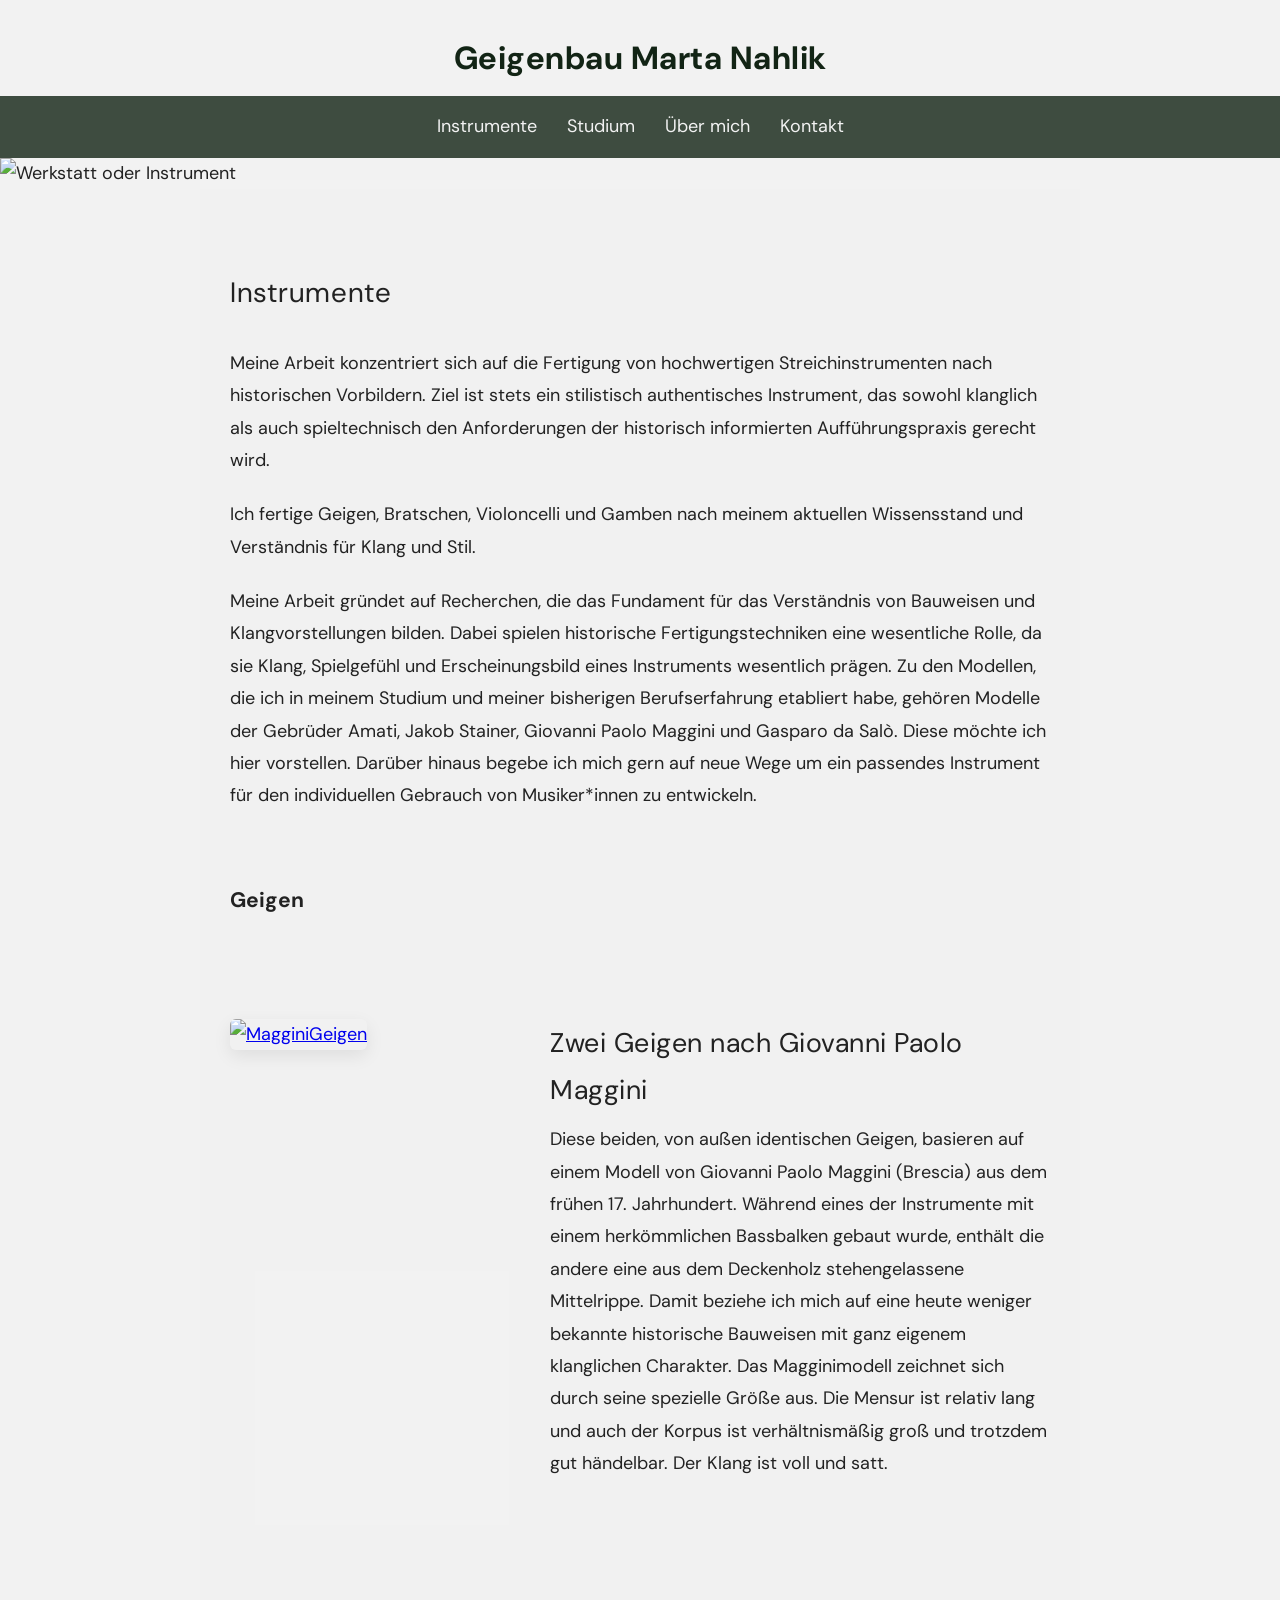
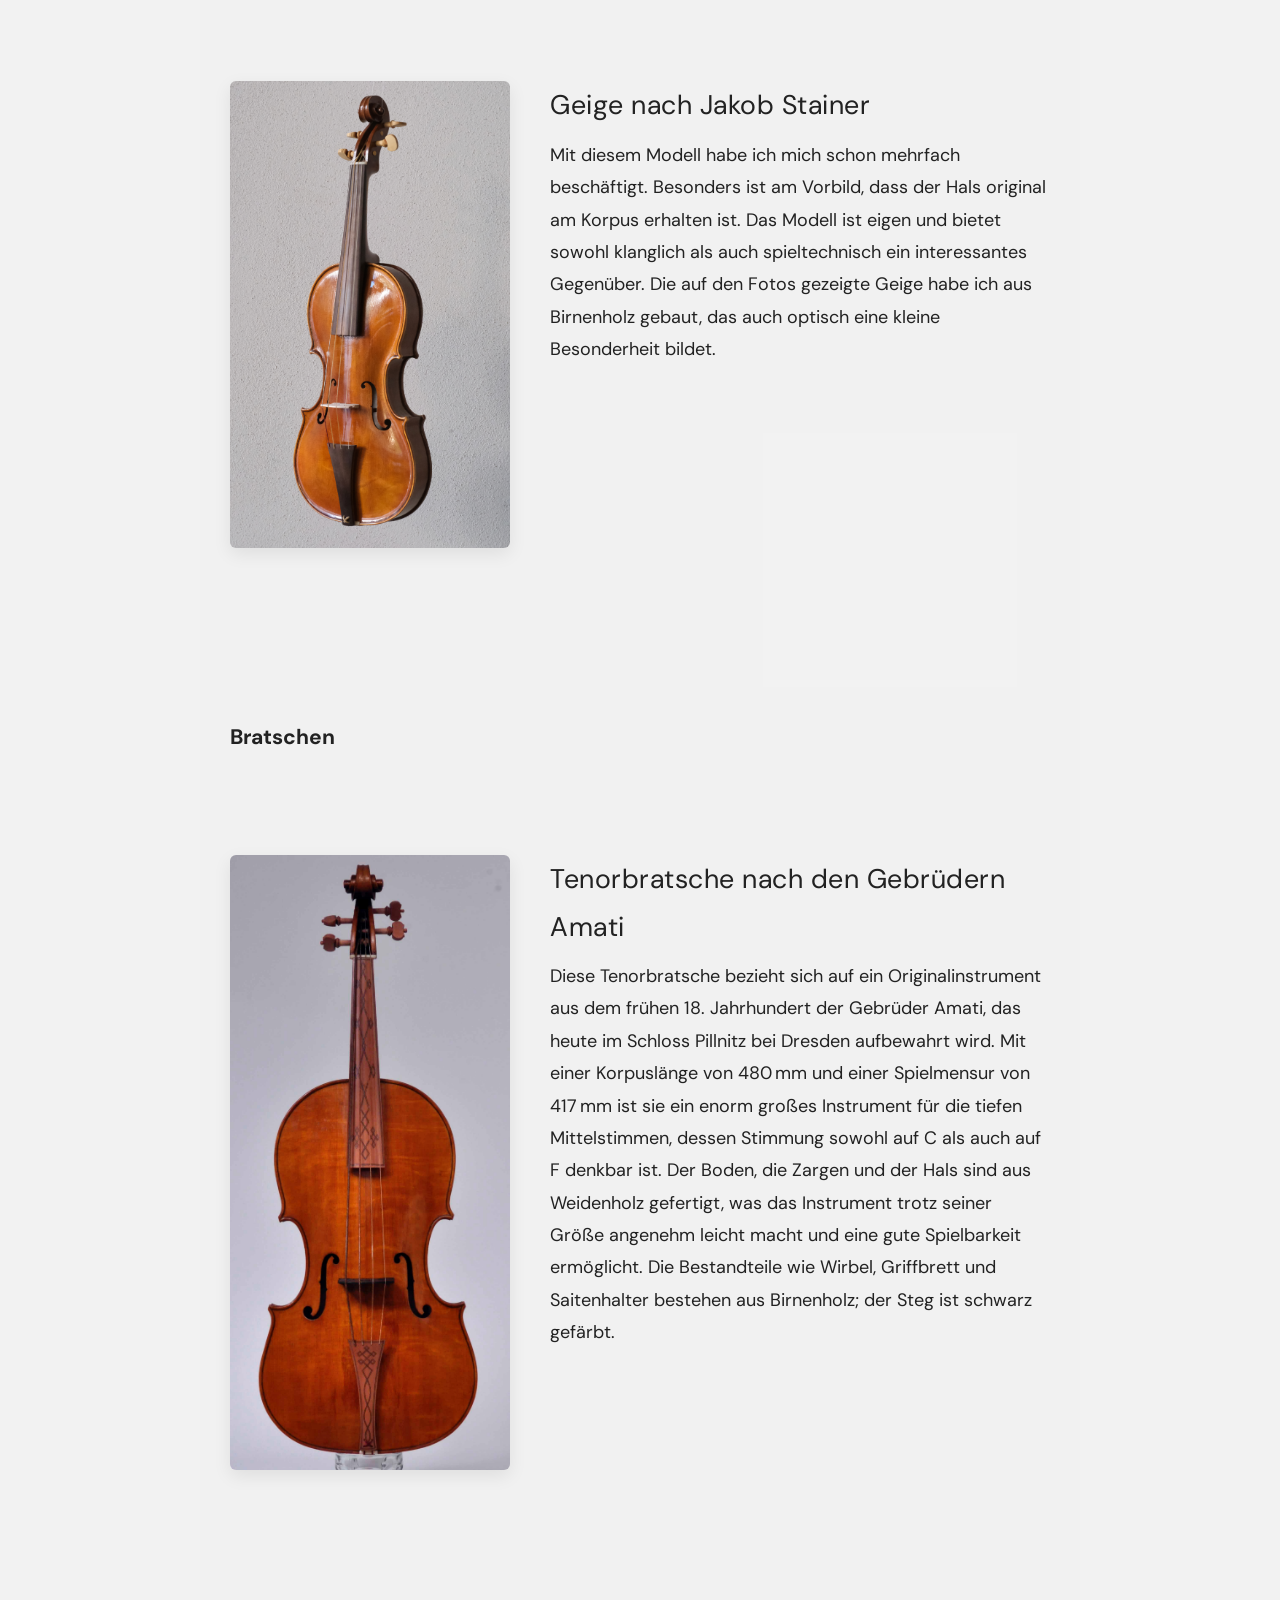
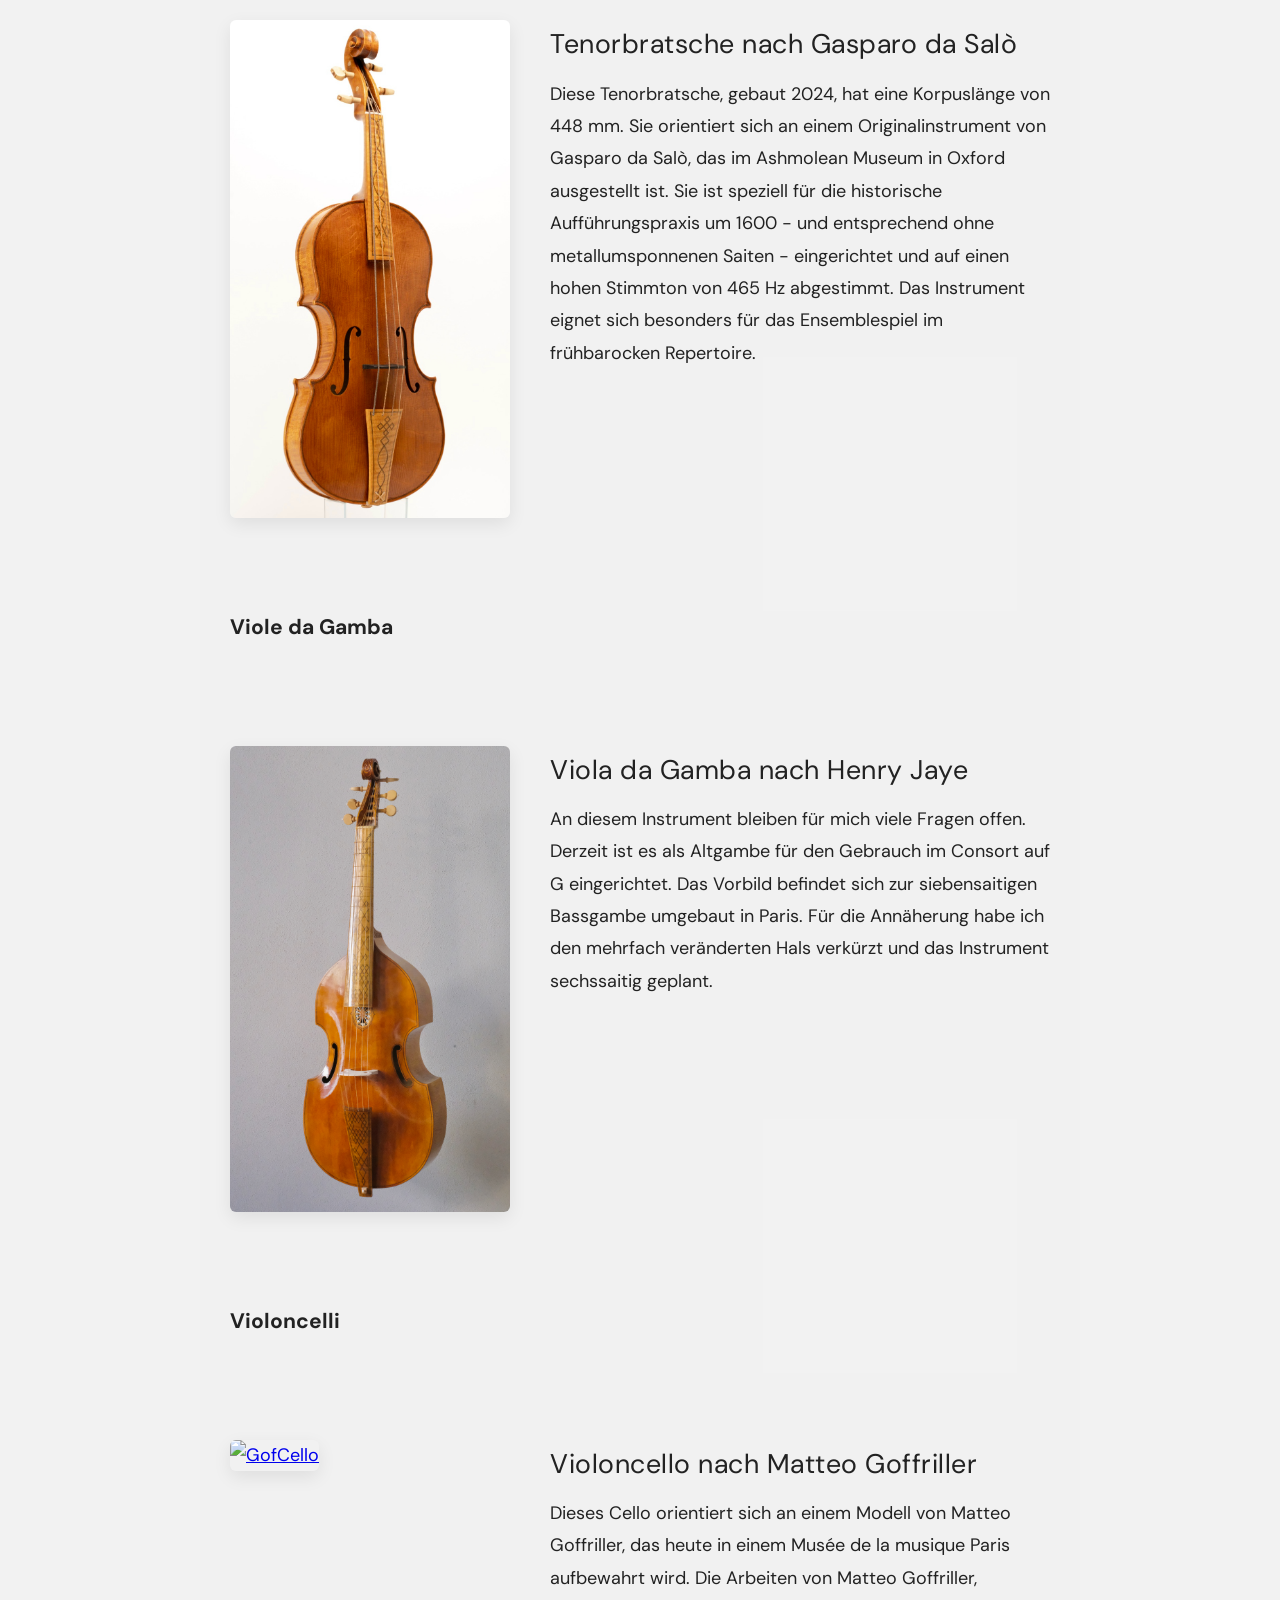
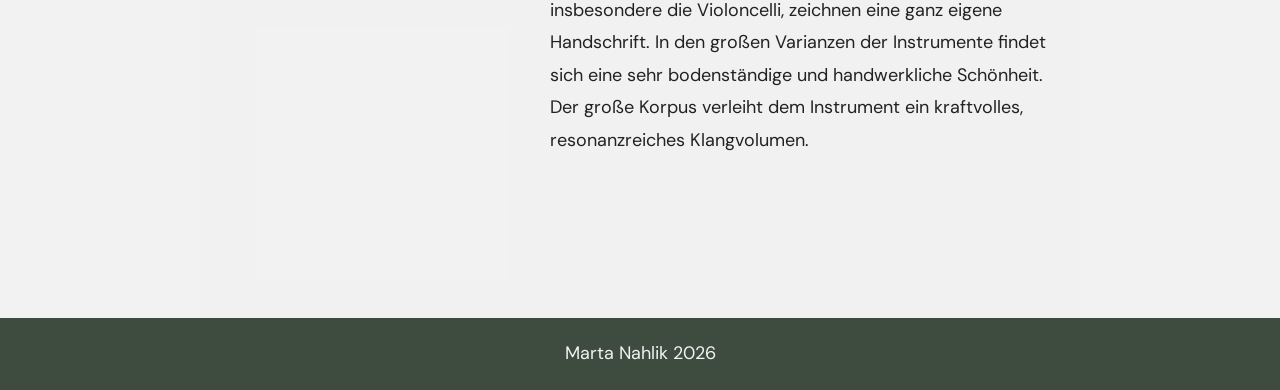
==== commit d400f9f6: "Update instrumente.html" ====
--- a/instrumente.html
+++ b/instrumente.html
@@ -34,7 +34,7 @@
    <h1>Instrumente</h1>
 
    <p>
-     In meiner Arbeit liegt der Schwerpunkt auf der Fertigung von hochwertigen Streichinstrumenten nach historischen Vorbildern. 
+     Meine Arbeit konzentriert sich auf die Fertigung von hochwertigen Streichinstrumenten nach historischen Vorbildern. 
      Ziel ist stets ein stilistisch authentisches Instrument, das sowohl klanglich als auch spieltechnisch den Anforderungen der historisch informierten Aufführungspraxis gerecht wird.
    </p>
 
@@ -45,7 +45,8 @@
    <p>
      Meine Arbeit gründet auf Recherchen, die das Fundament für das Verständnis von Bauweisen und Klangvorstellungen bilden. 
      Dabei spielen historische Fertigungstechniken eine wesentliche Rolle, da sie Klang, Spielgefühl und Erscheinungsbild eines Instruments wesentlich prägen. 
-     Meine bisherigen Instrumente orientierten sich etwa an Modellen der Gebrüder Amati, Jakob Stainer, Giovanni Paolo Maggini und Gasparo da Salò.
+     Zu den Modellen, die ich in meinem Studium und meiner bisherigen Berufserfahrung etabliert habe, gehören Modelle der Gebrüder Amati, Jakob Stainer, Giovanni Paolo Maggini und Gasparo da Salò. 
+     Diese möchte ich hier vorstellen. Darüber hinaus begebe ich mich gern auf neue Wege um ein passendes Instrument für den individuellen Gebrauch von Musiker*innen zu entwickeln.
    </p>
 
    <h3 style="margin-top: 70px;">Geigen</h3>
@@ -62,7 +63,9 @@
        <p>
        Diese beiden, von außen identischen Geigen, basieren auf einem Modell von Giovanni Paolo Maggini (Brescia) aus dem frühen 17. Jahrhundert. 
 Während eines der Instrumente mit einem herkömmlichen Bassbalken gebaut wurde, enthält die andere eine aus dem Deckenholz stehengelassene Mittelrippe. 
-           Damit beziehe ich mich auf eine heute weniger bekannte historische Bauweisen mit ganz eigenem klanglichen Charakter.
+           Damit beziehe ich mich auf eine heute weniger bekannte historische Bauweisen mit ganz eigenem klanglichen Charakter. 
+           Das Magginimodell zeichnet sich durch seine spezielle Größe aus. Die Mensur ist relativ lang und auch der Korpus ist verhältnismäßig groß und trotzdem gut händelbar.
+           Der Klang ist voll und satt.
        </p>
      </div>
 
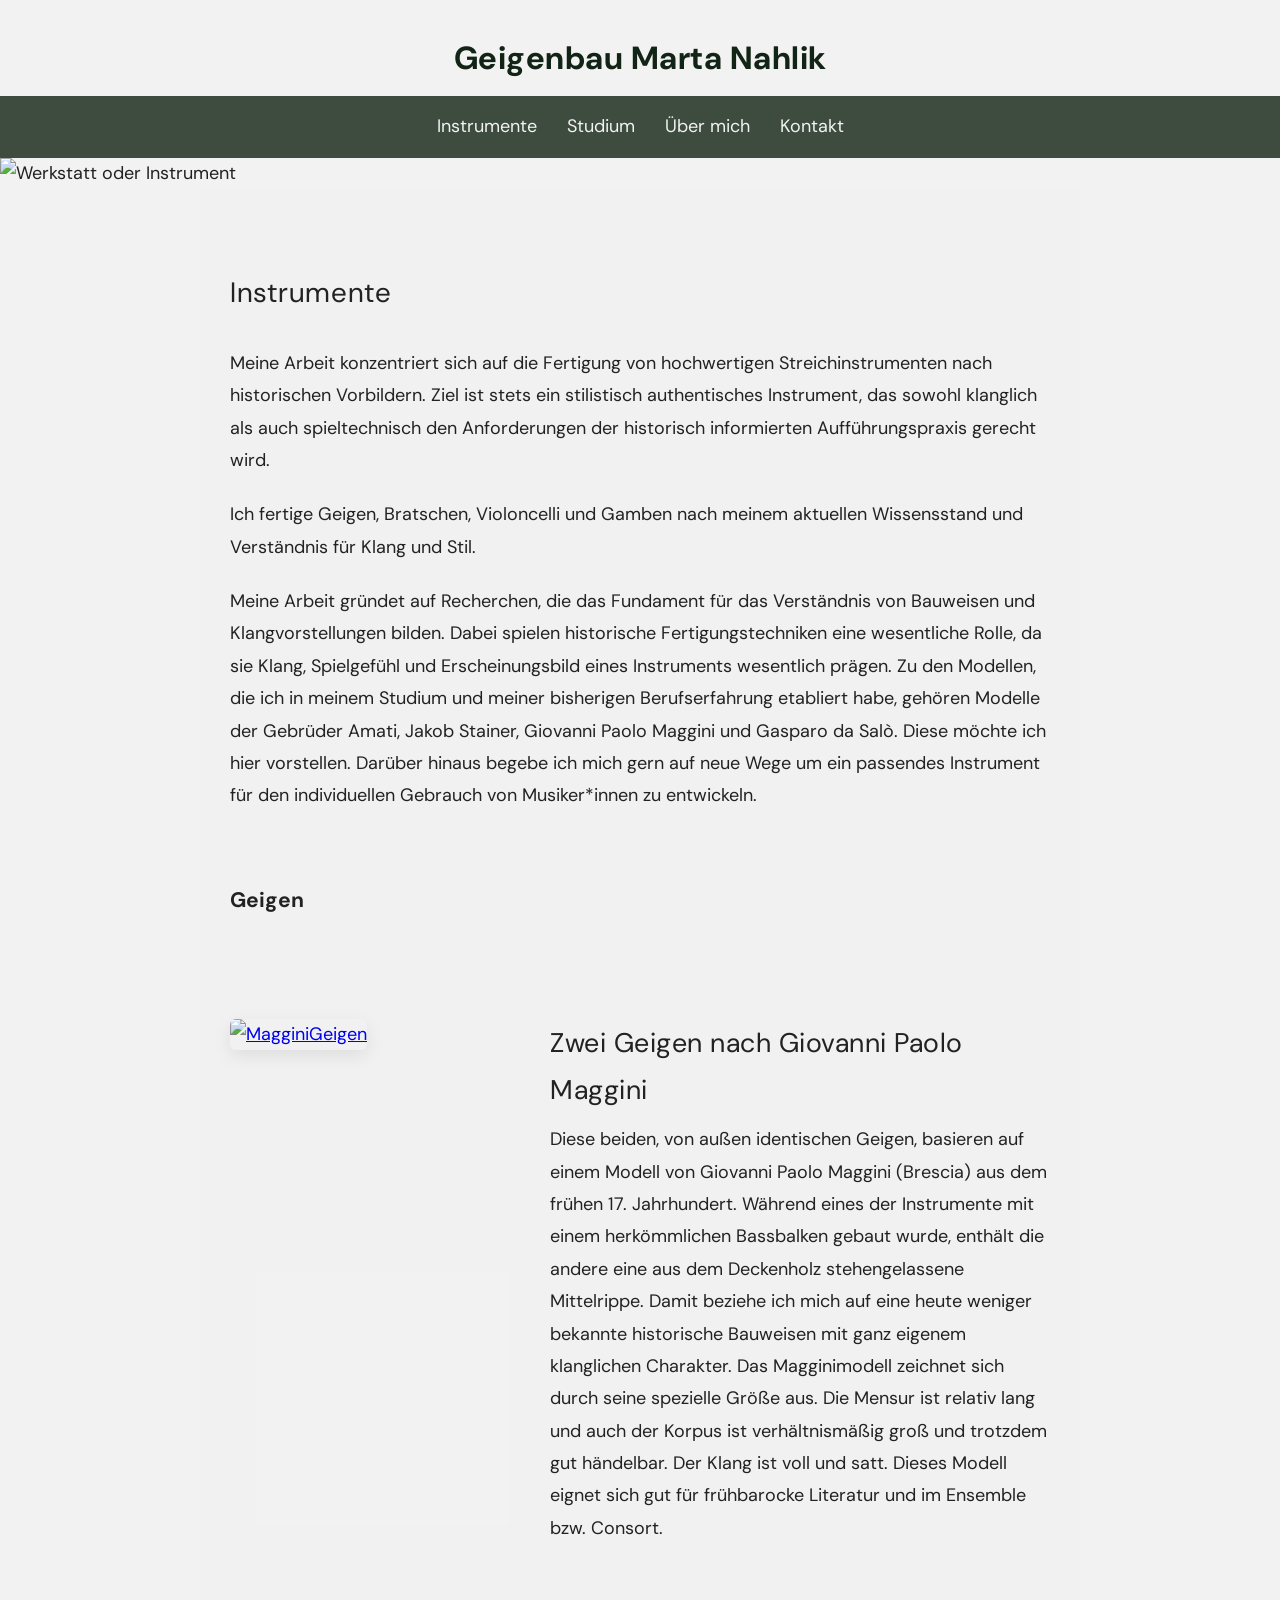
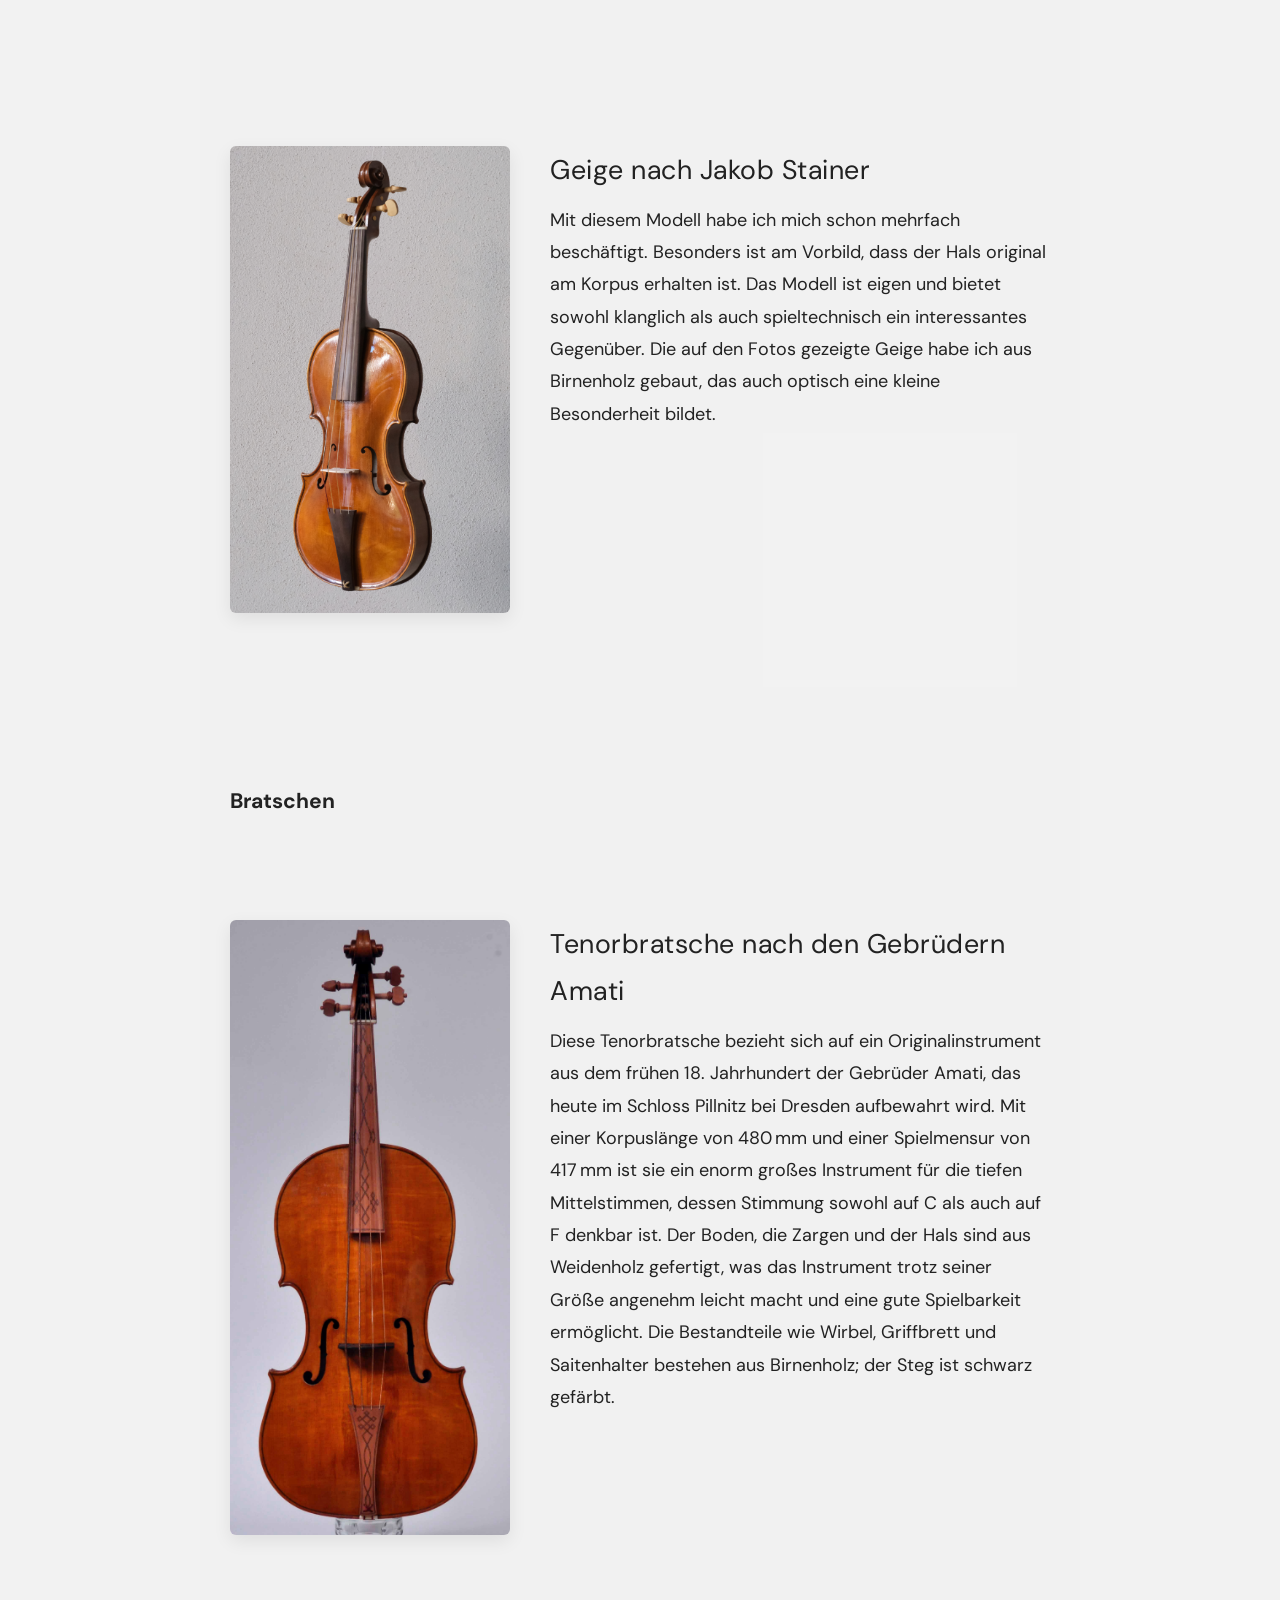
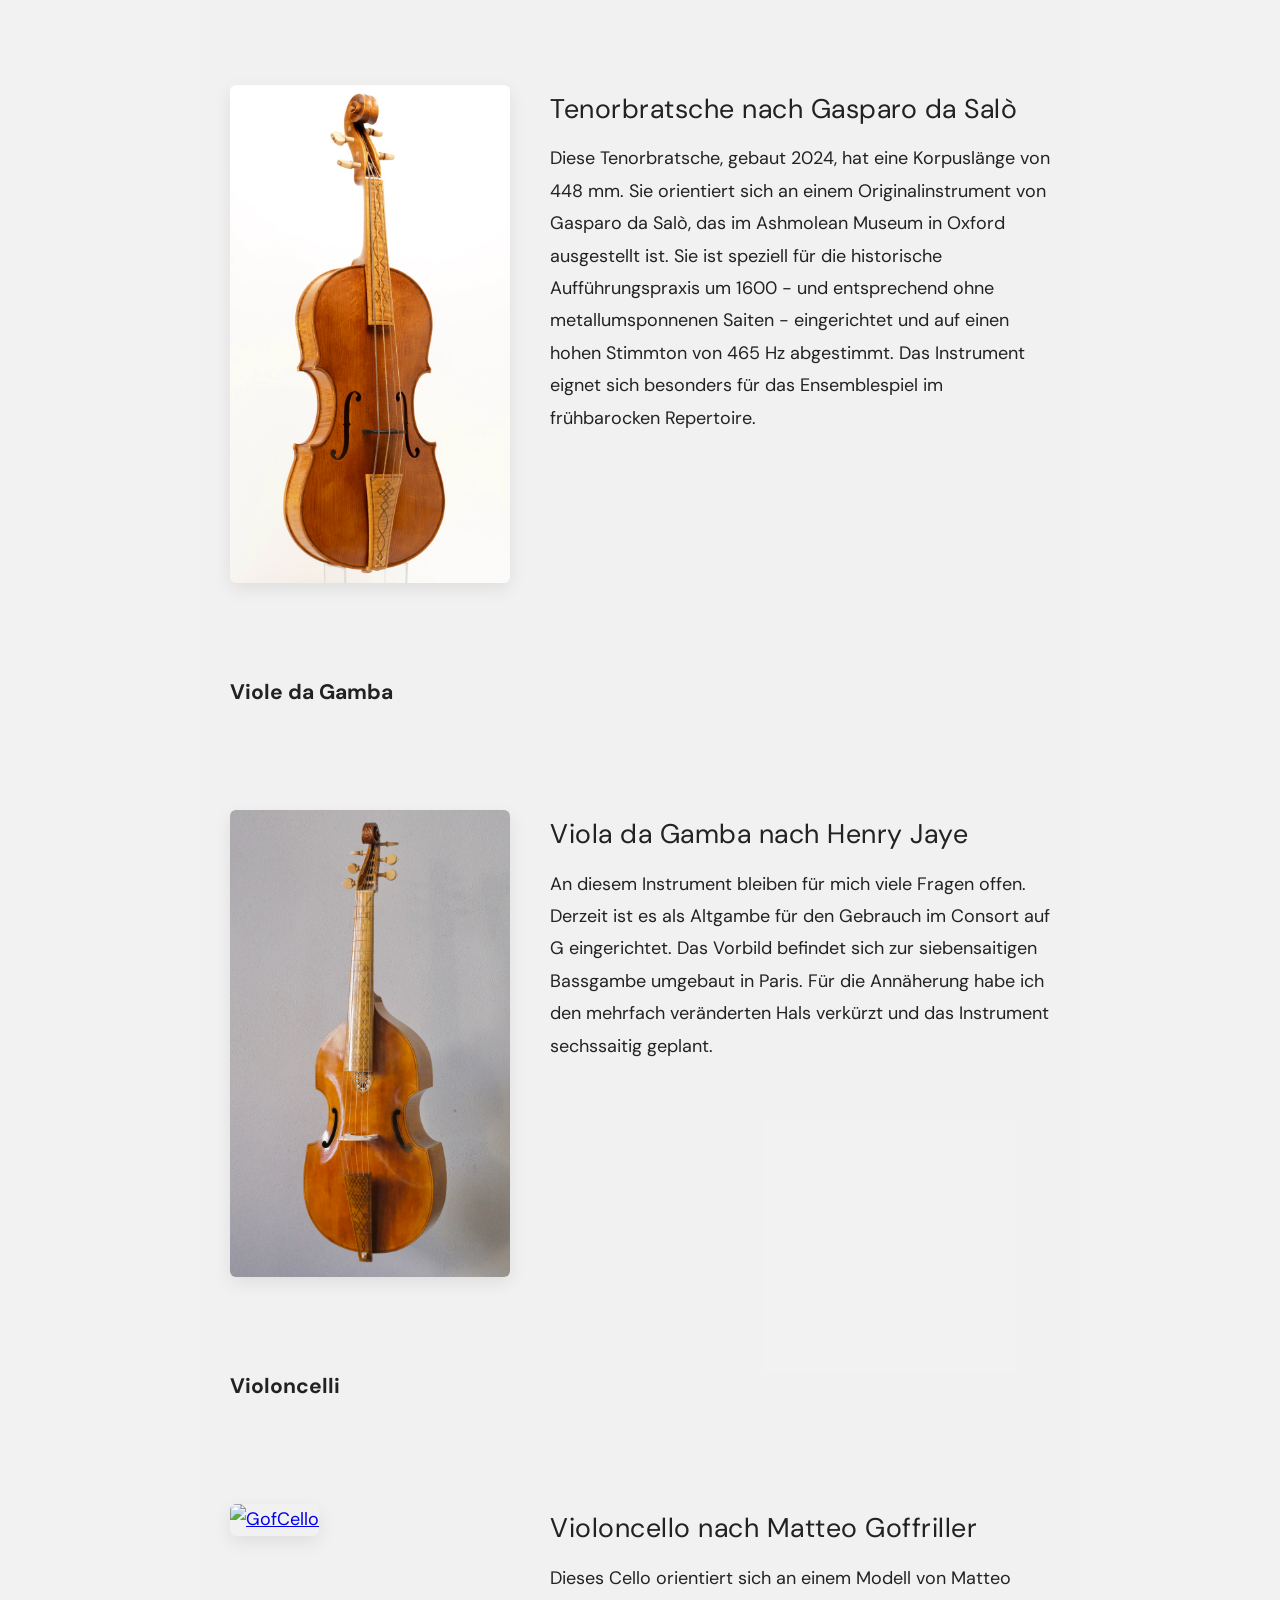
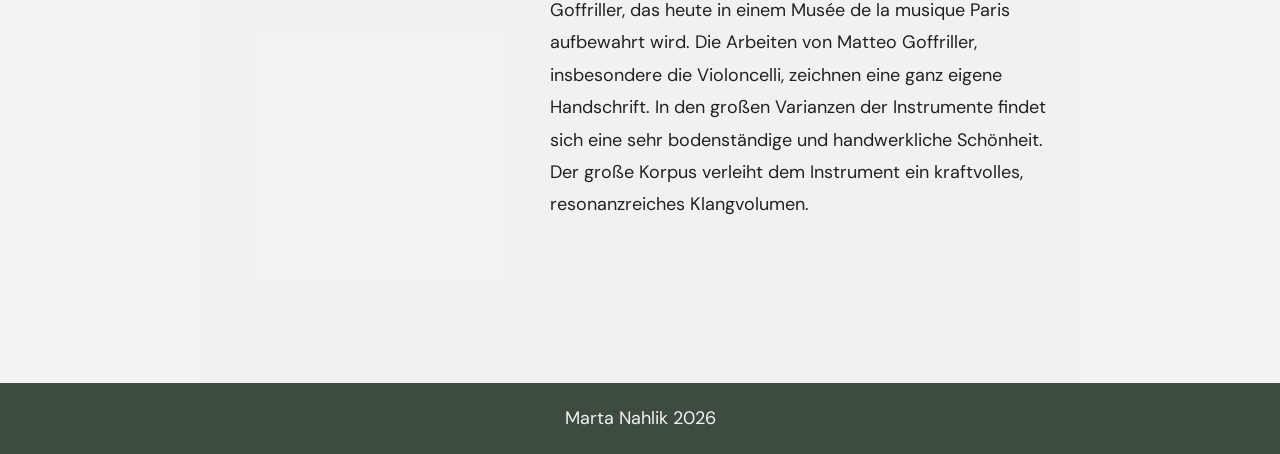
==== commit dd997832: "Update instrumente.html" ====
--- a/instrumente.html
+++ b/instrumente.html
@@ -65,7 +65,7 @@
 Während eines der Instrumente mit einem herkömmlichen Bassbalken gebaut wurde, enthält die andere eine aus dem Deckenholz stehengelassene Mittelrippe. 
            Damit beziehe ich mich auf eine heute weniger bekannte historische Bauweisen mit ganz eigenem klanglichen Charakter. 
            Das Magginimodell zeichnet sich durch seine spezielle Größe aus. Die Mensur ist relativ lang und auch der Korpus ist verhältnismäßig groß und trotzdem gut händelbar.
-           Der Klang ist voll und satt.
+           Der Klang ist voll und satt. Dieses Modell eignet sich gut für frühbarocke Literatur und im Ensemble bzw. Consort.
        </p>
      </div>
 
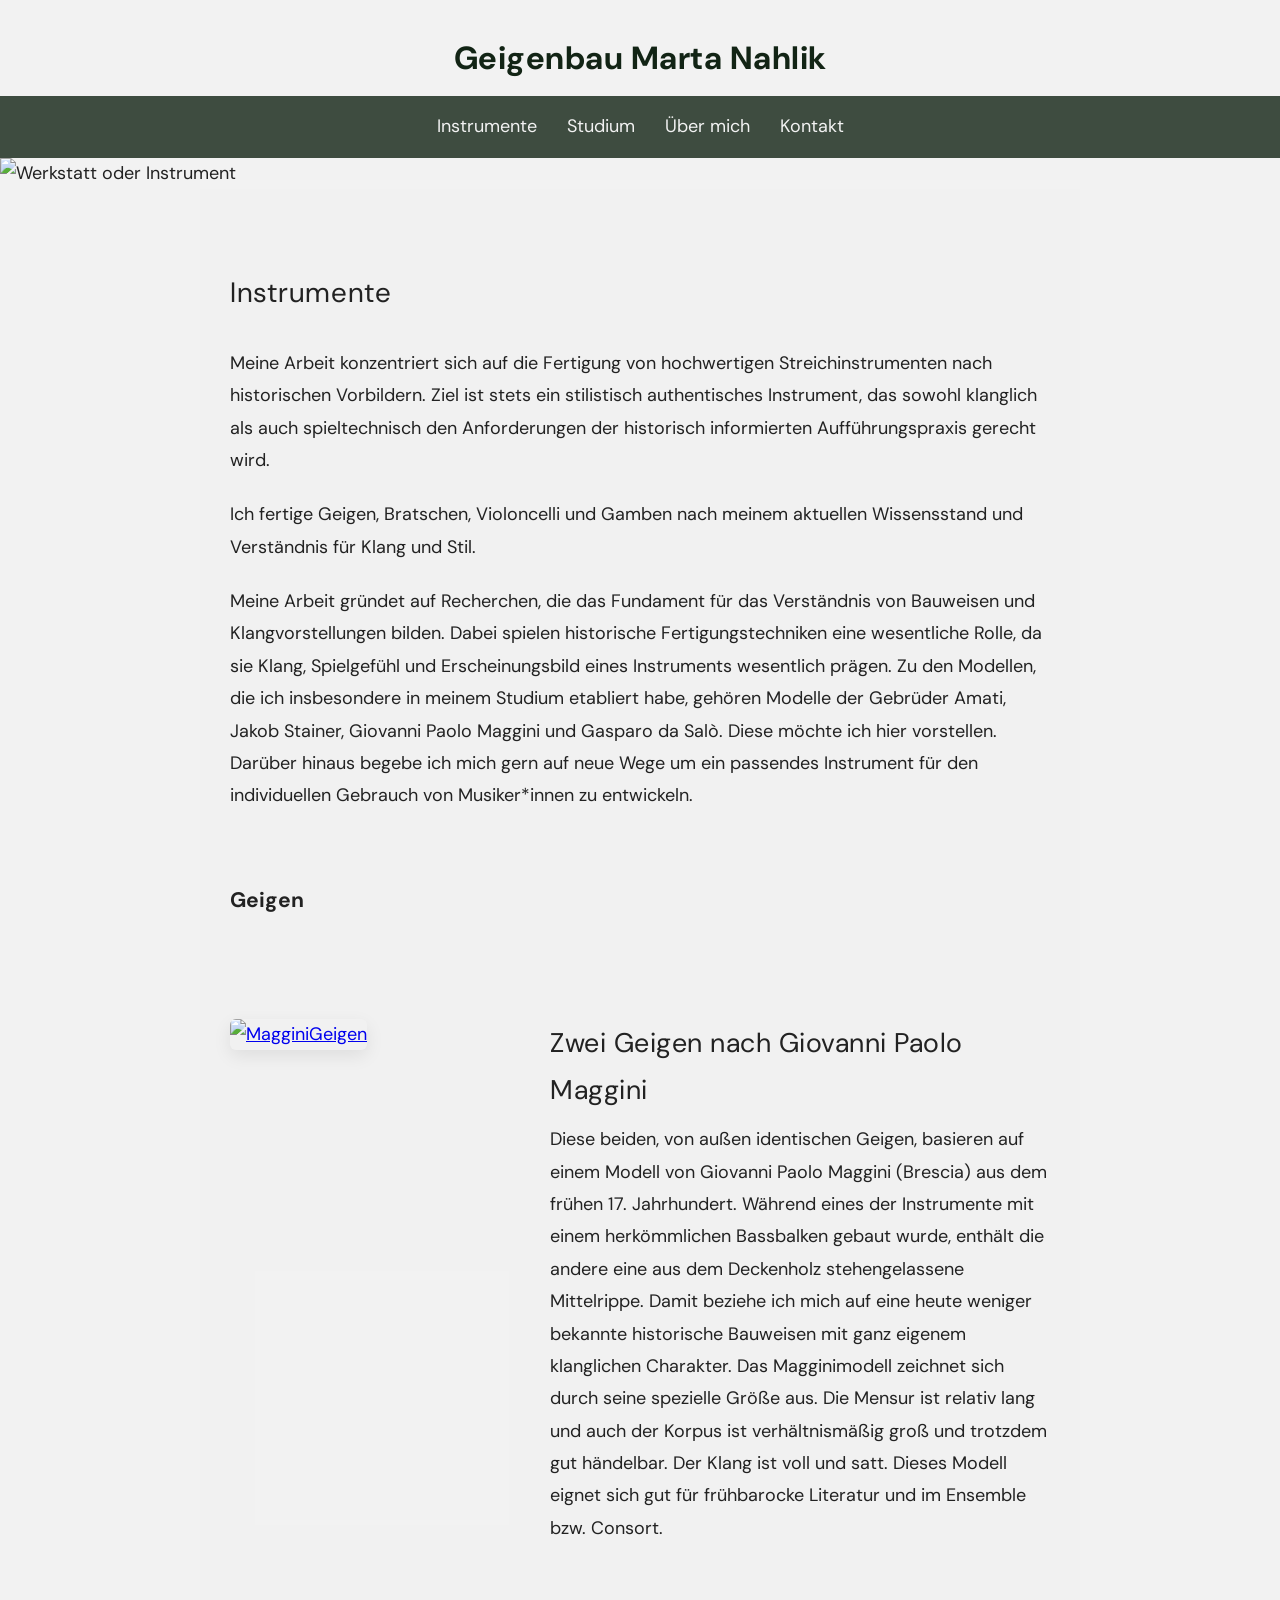
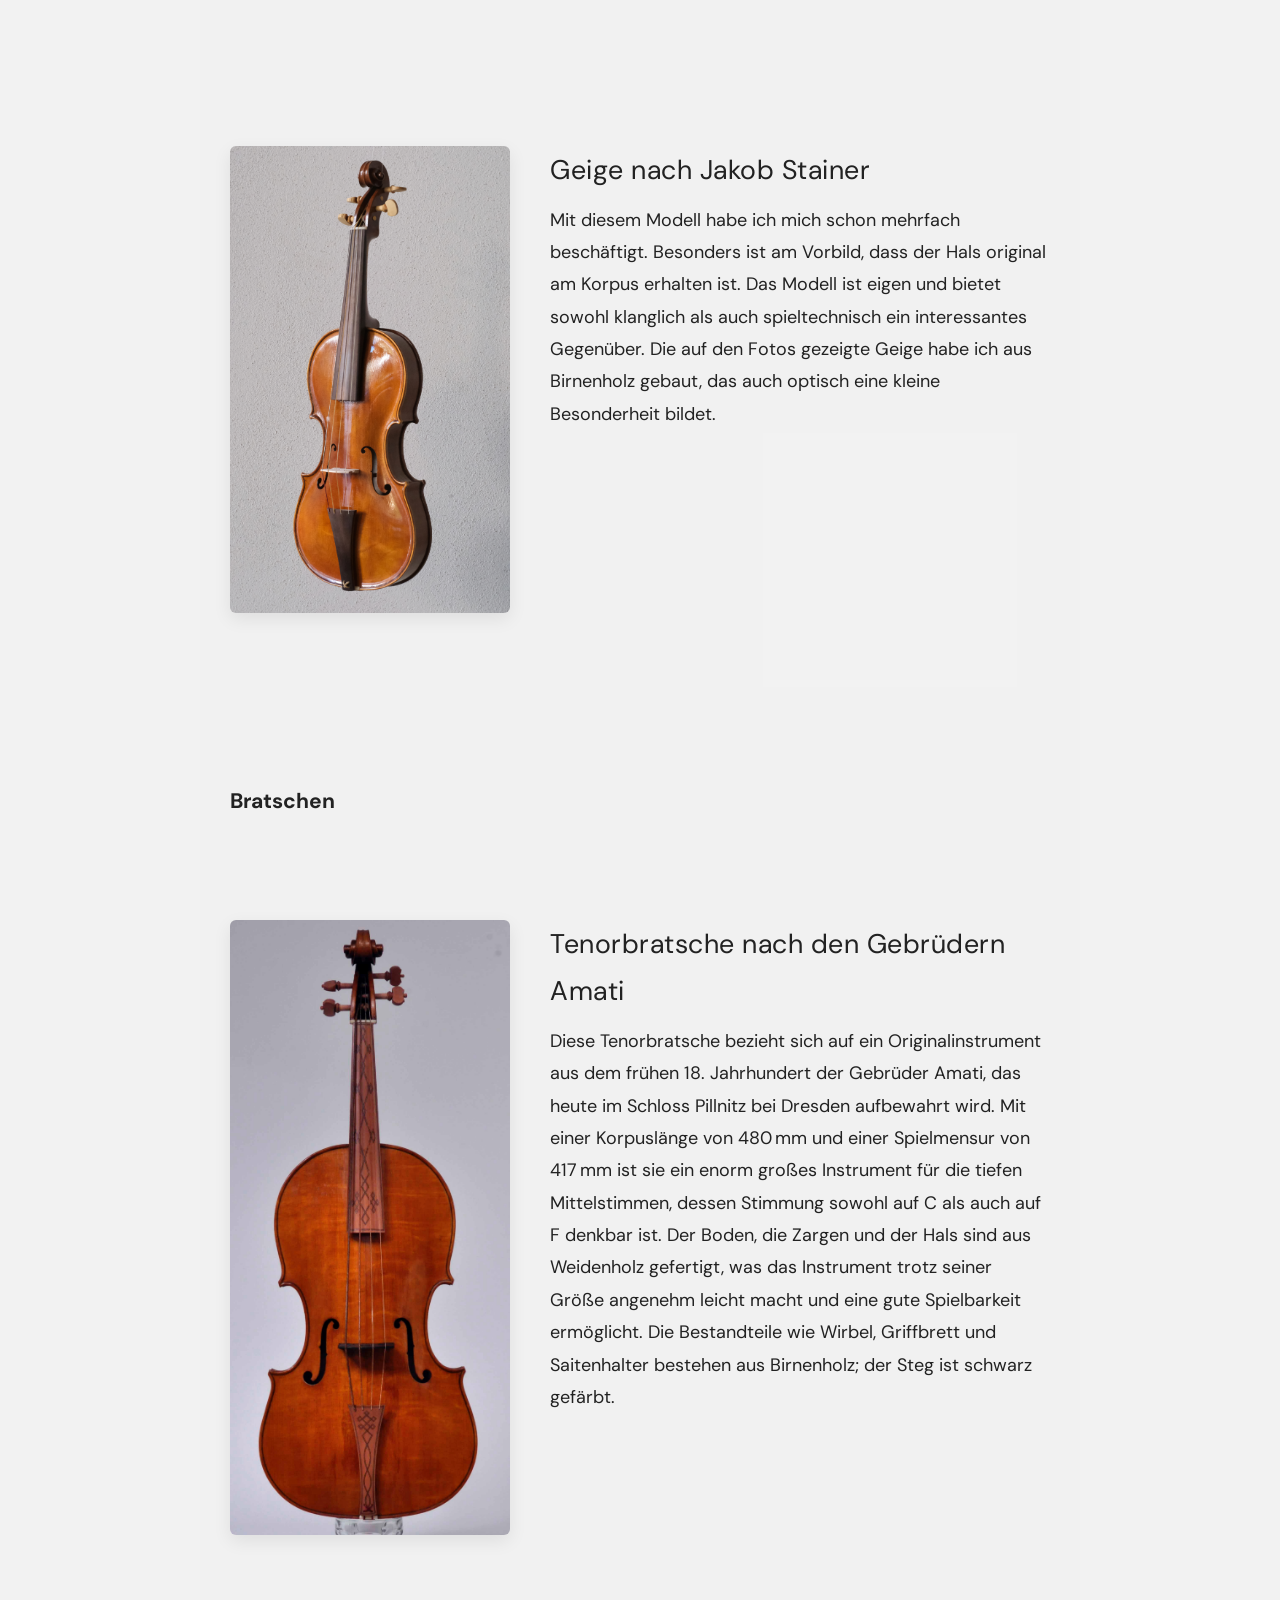
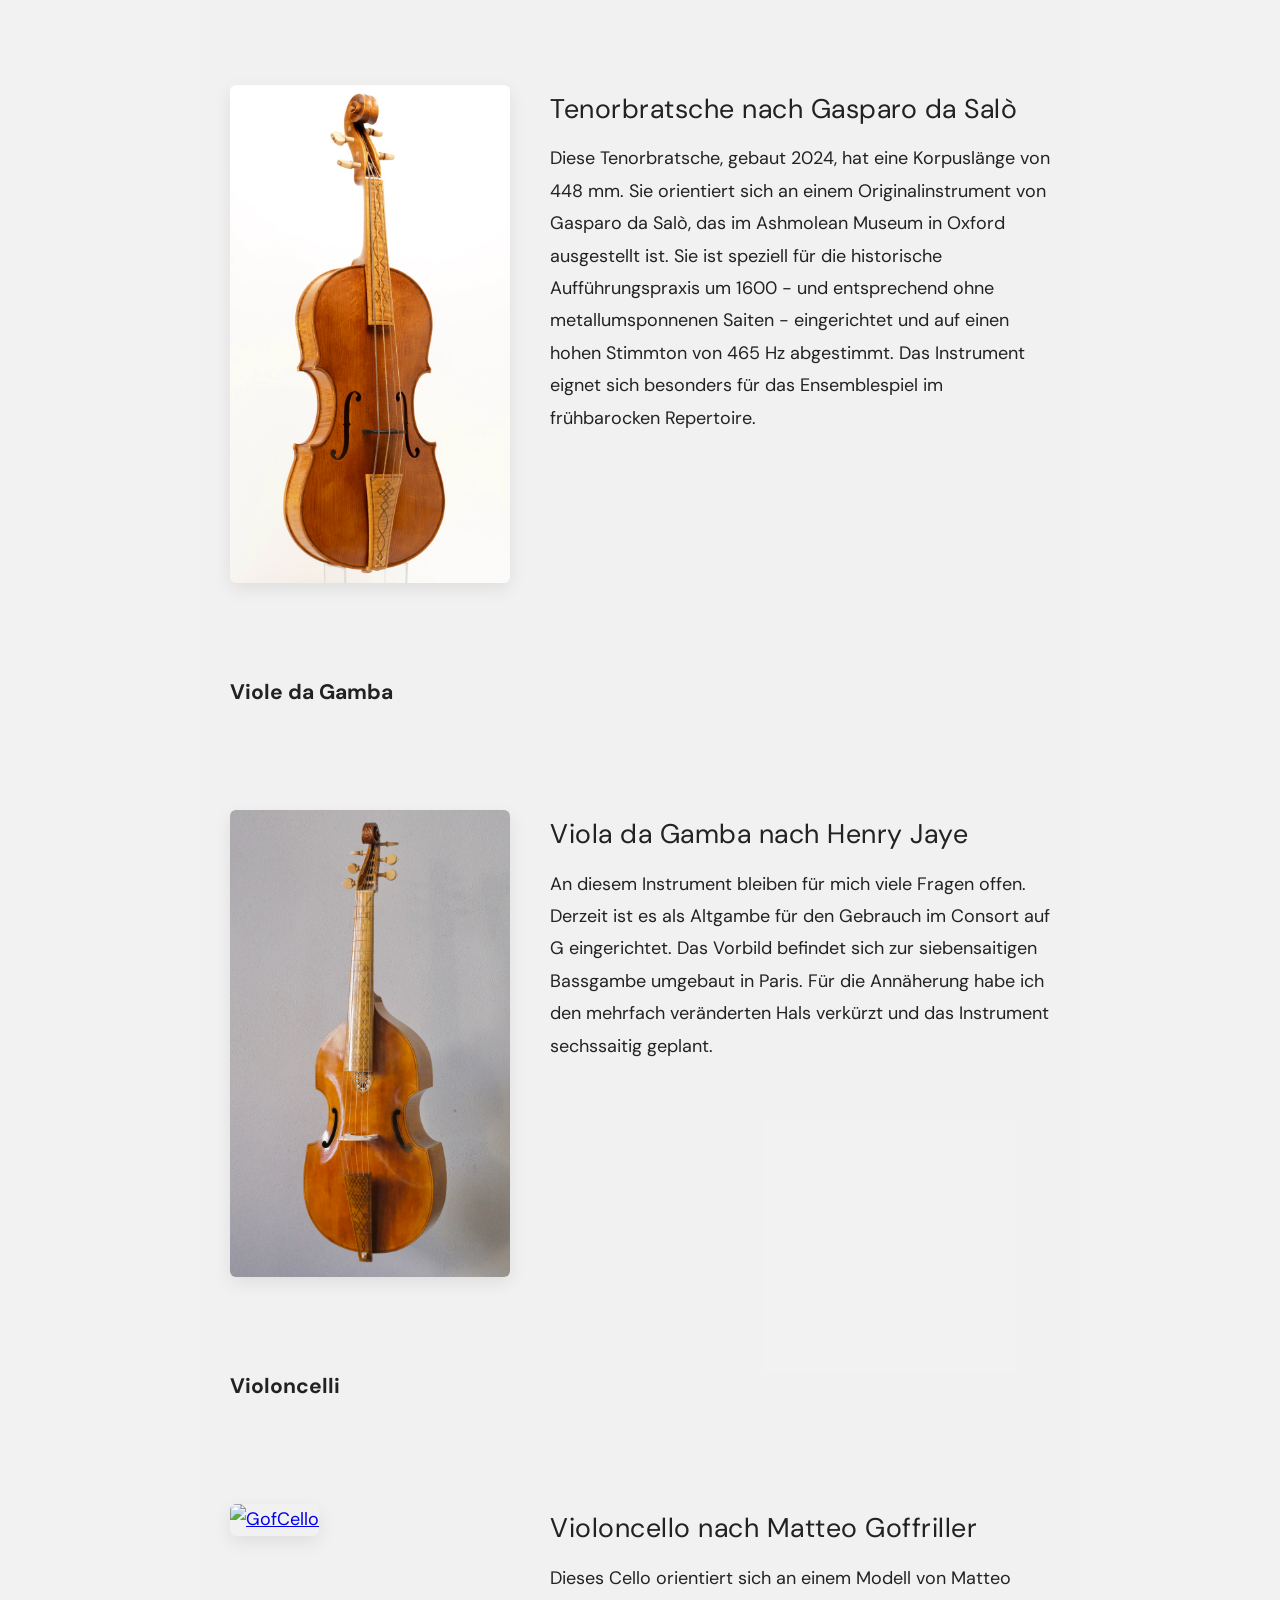
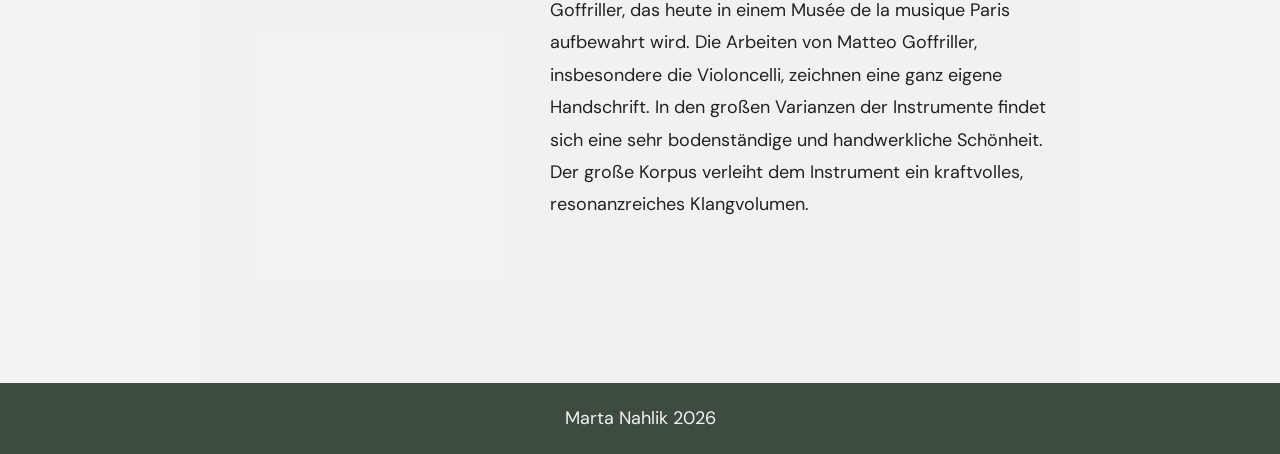
==== commit 49201b72: "Update instrumente.html" ====
--- a/instrumente.html
+++ b/instrumente.html
@@ -45,7 +45,7 @@
    <p>
      Meine Arbeit gründet auf Recherchen, die das Fundament für das Verständnis von Bauweisen und Klangvorstellungen bilden. 
      Dabei spielen historische Fertigungstechniken eine wesentliche Rolle, da sie Klang, Spielgefühl und Erscheinungsbild eines Instruments wesentlich prägen. 
-     Zu den Modellen, die ich in meinem Studium und meiner bisherigen Berufserfahrung etabliert habe, gehören Modelle der Gebrüder Amati, Jakob Stainer, Giovanni Paolo Maggini und Gasparo da Salò. 
+     Zu den Modellen, die ich insbesondere in meinem Studium etabliert habe, gehören Modelle der Gebrüder Amati, Jakob Stainer, Giovanni Paolo Maggini und Gasparo da Salò. 
      Diese möchte ich hier vorstellen. Darüber hinaus begebe ich mich gern auf neue Wege um ein passendes Instrument für den individuellen Gebrauch von Musiker*innen zu entwickeln.
    </p>
 
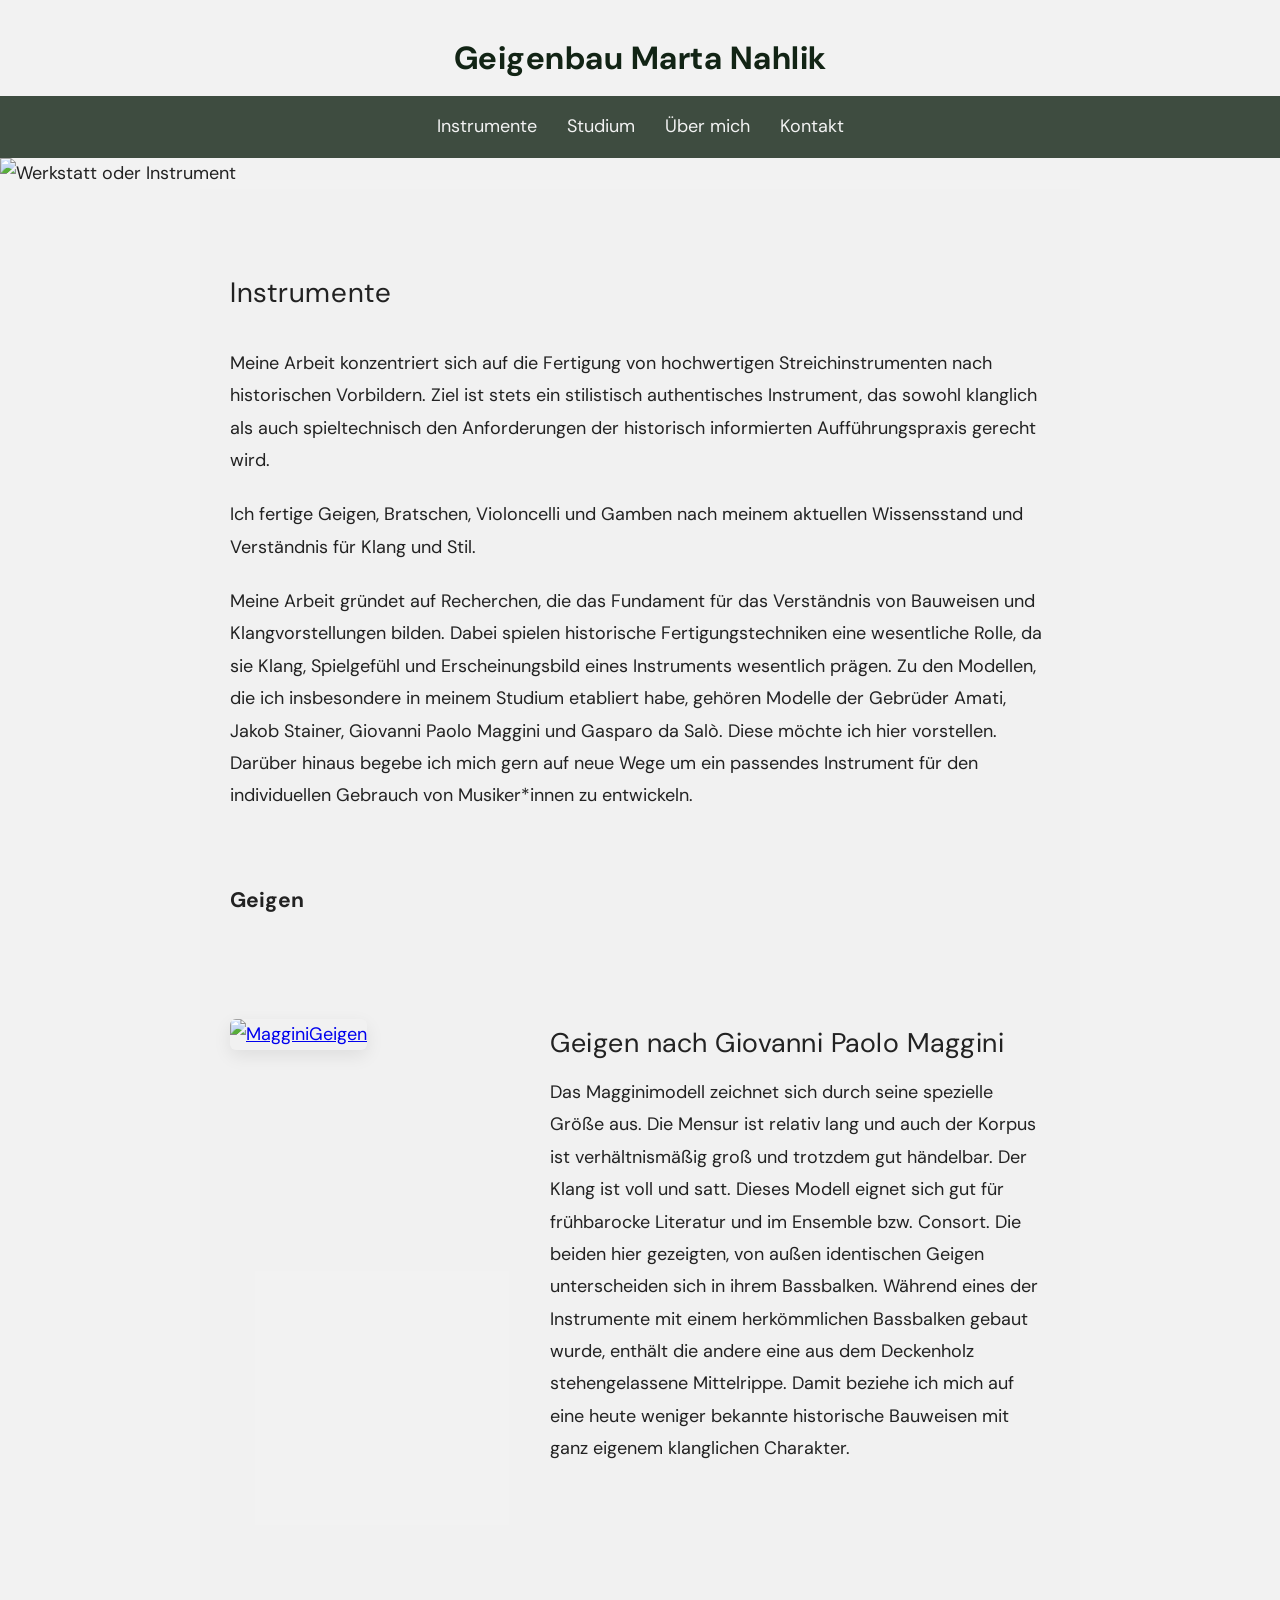
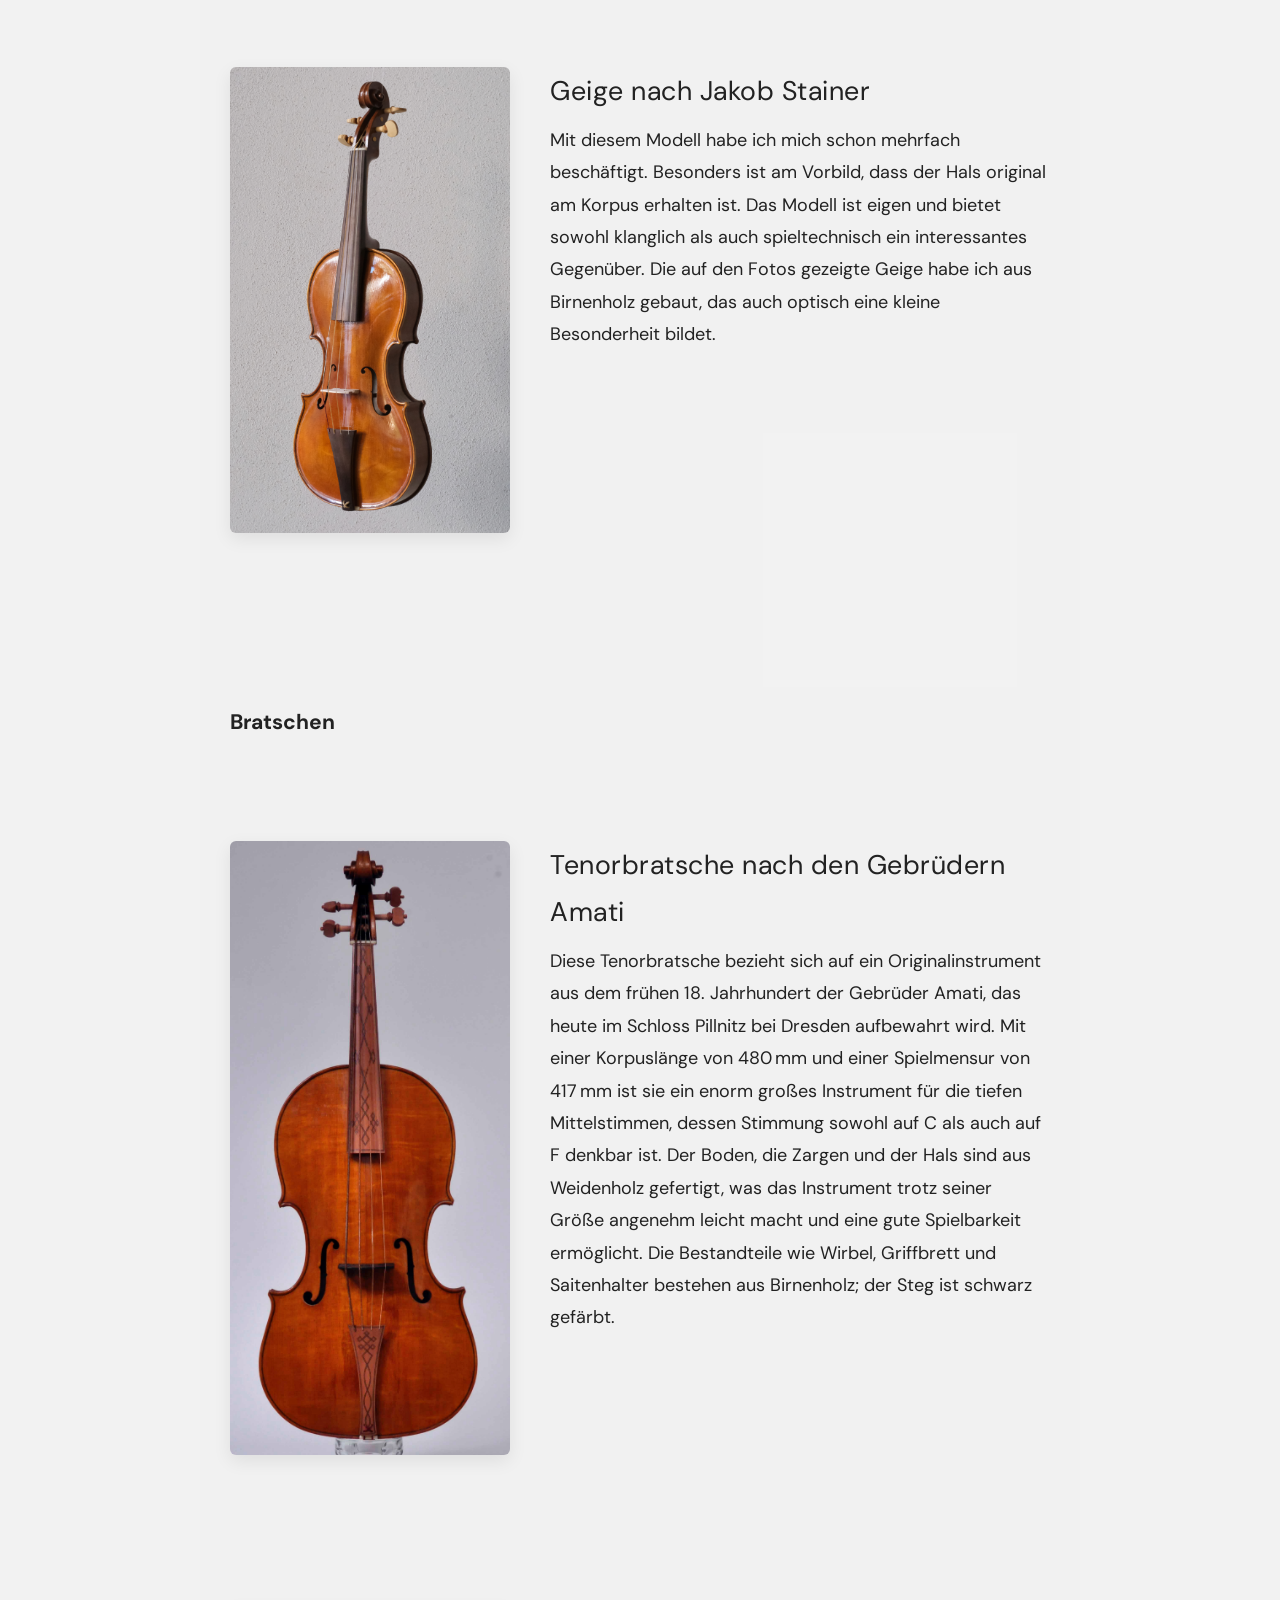
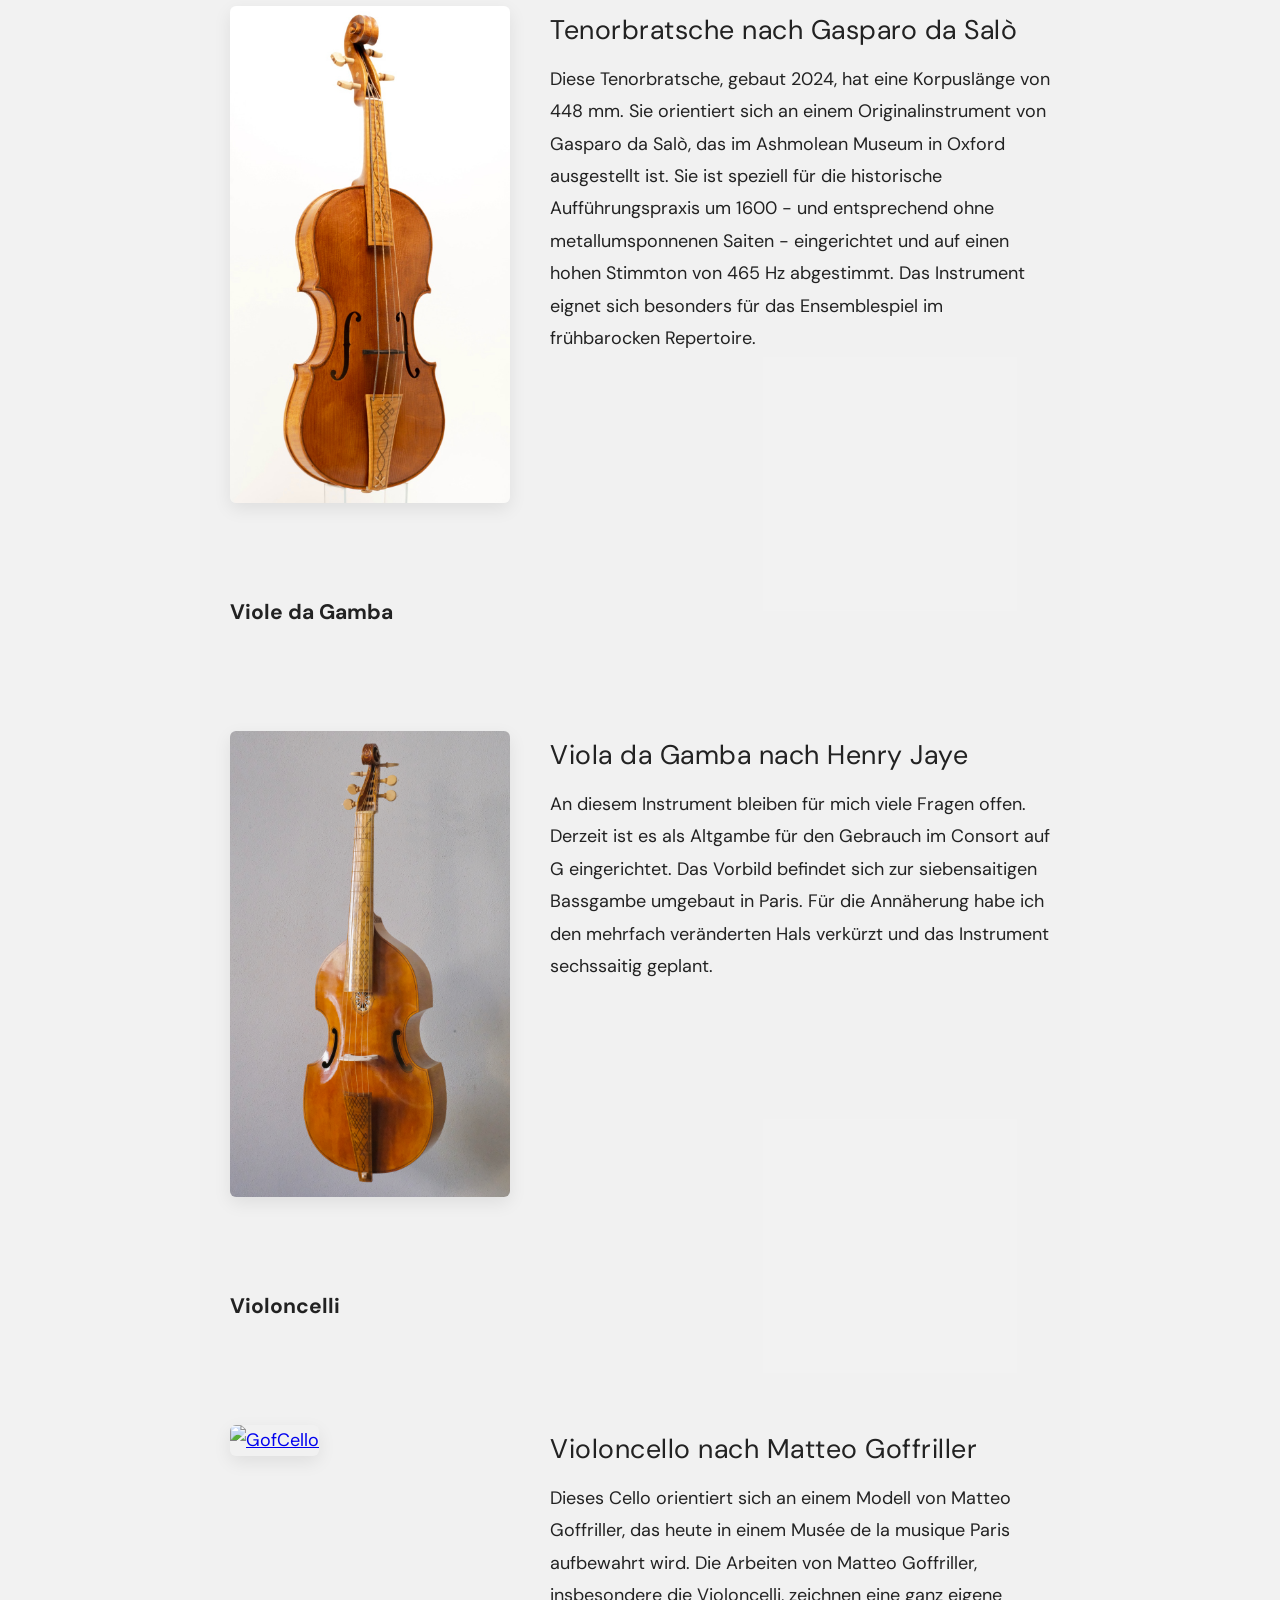
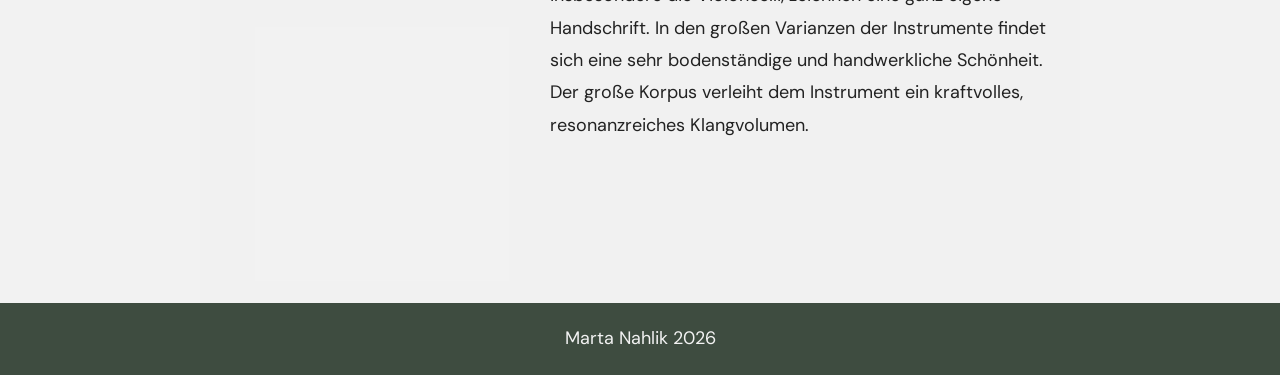
==== commit c0078bf8: "Update instrumente.html" ====
--- a/instrumente.html
+++ b/instrumente.html
@@ -59,13 +59,14 @@
 
      <!-- Textblock -->
      <div class="instrument-text">
-       <h2>Zwei Geigen nach Giovanni Paolo Maggini</h2>
-       <p>
-       Diese beiden, von außen identischen Geigen, basieren auf einem Modell von Giovanni Paolo Maggini (Brescia) aus dem frühen 17. Jahrhundert. 
+       <h2>Geigen nach Giovanni Paolo Maggini</h2>
+       <p>
+       Das Magginimodell zeichnet sich durch seine spezielle Größe aus. Die Mensur ist relativ lang und auch der Korpus ist verhältnismäßig groß und trotzdem gut händelbar.
+           Der Klang ist voll und satt. Dieses Modell eignet sich gut für frühbarocke Literatur und im Ensemble bzw. Consort.
+           Die beiden hier gezeigten, von außen identischen Geigen unterscheiden sich in ihrem Bassbalken.
 Während eines der Instrumente mit einem herkömmlichen Bassbalken gebaut wurde, enthält die andere eine aus dem Deckenholz stehengelassene Mittelrippe. 
            Damit beziehe ich mich auf eine heute weniger bekannte historische Bauweisen mit ganz eigenem klanglichen Charakter. 
-           Das Magginimodell zeichnet sich durch seine spezielle Größe aus. Die Mensur ist relativ lang und auch der Korpus ist verhältnismäßig groß und trotzdem gut händelbar.
-           Der Klang ist voll und satt. Dieses Modell eignet sich gut für frühbarocke Literatur und im Ensemble bzw. Consort.
+           
        </p>
      </div>
 
